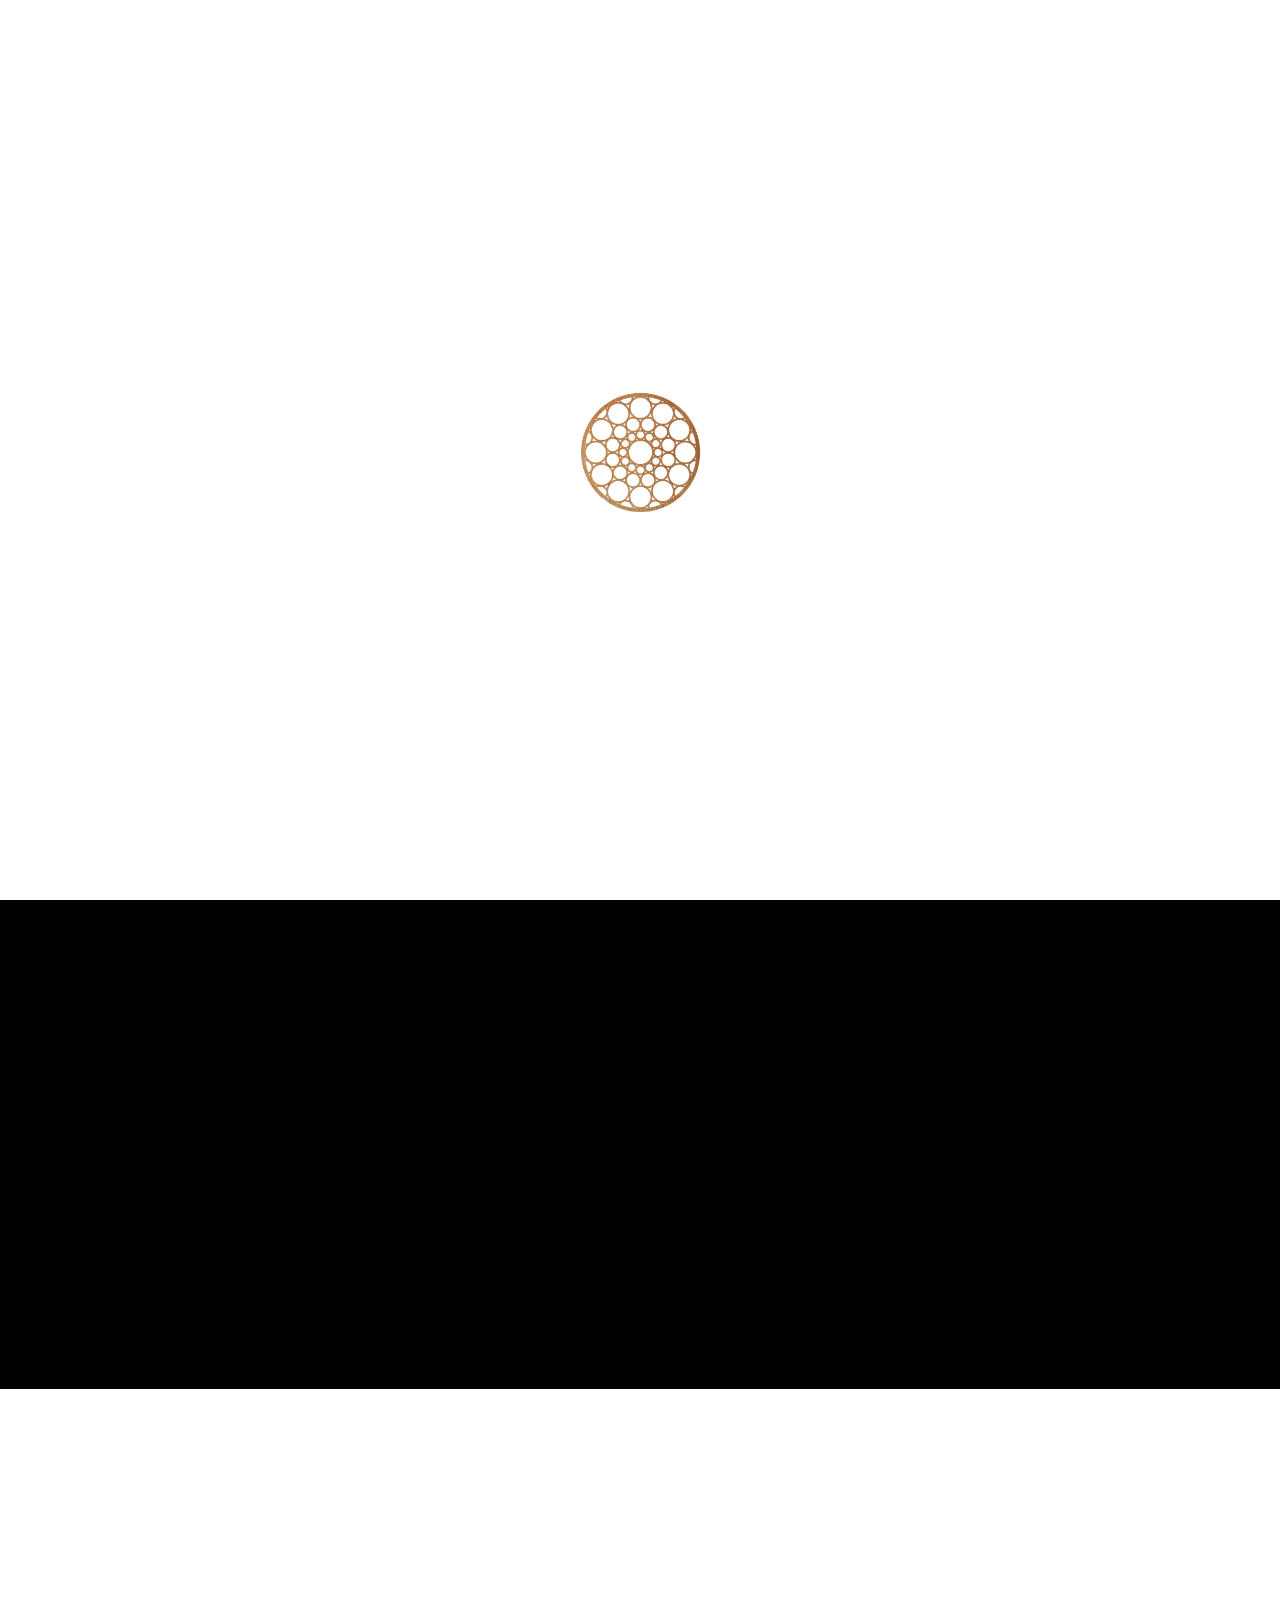
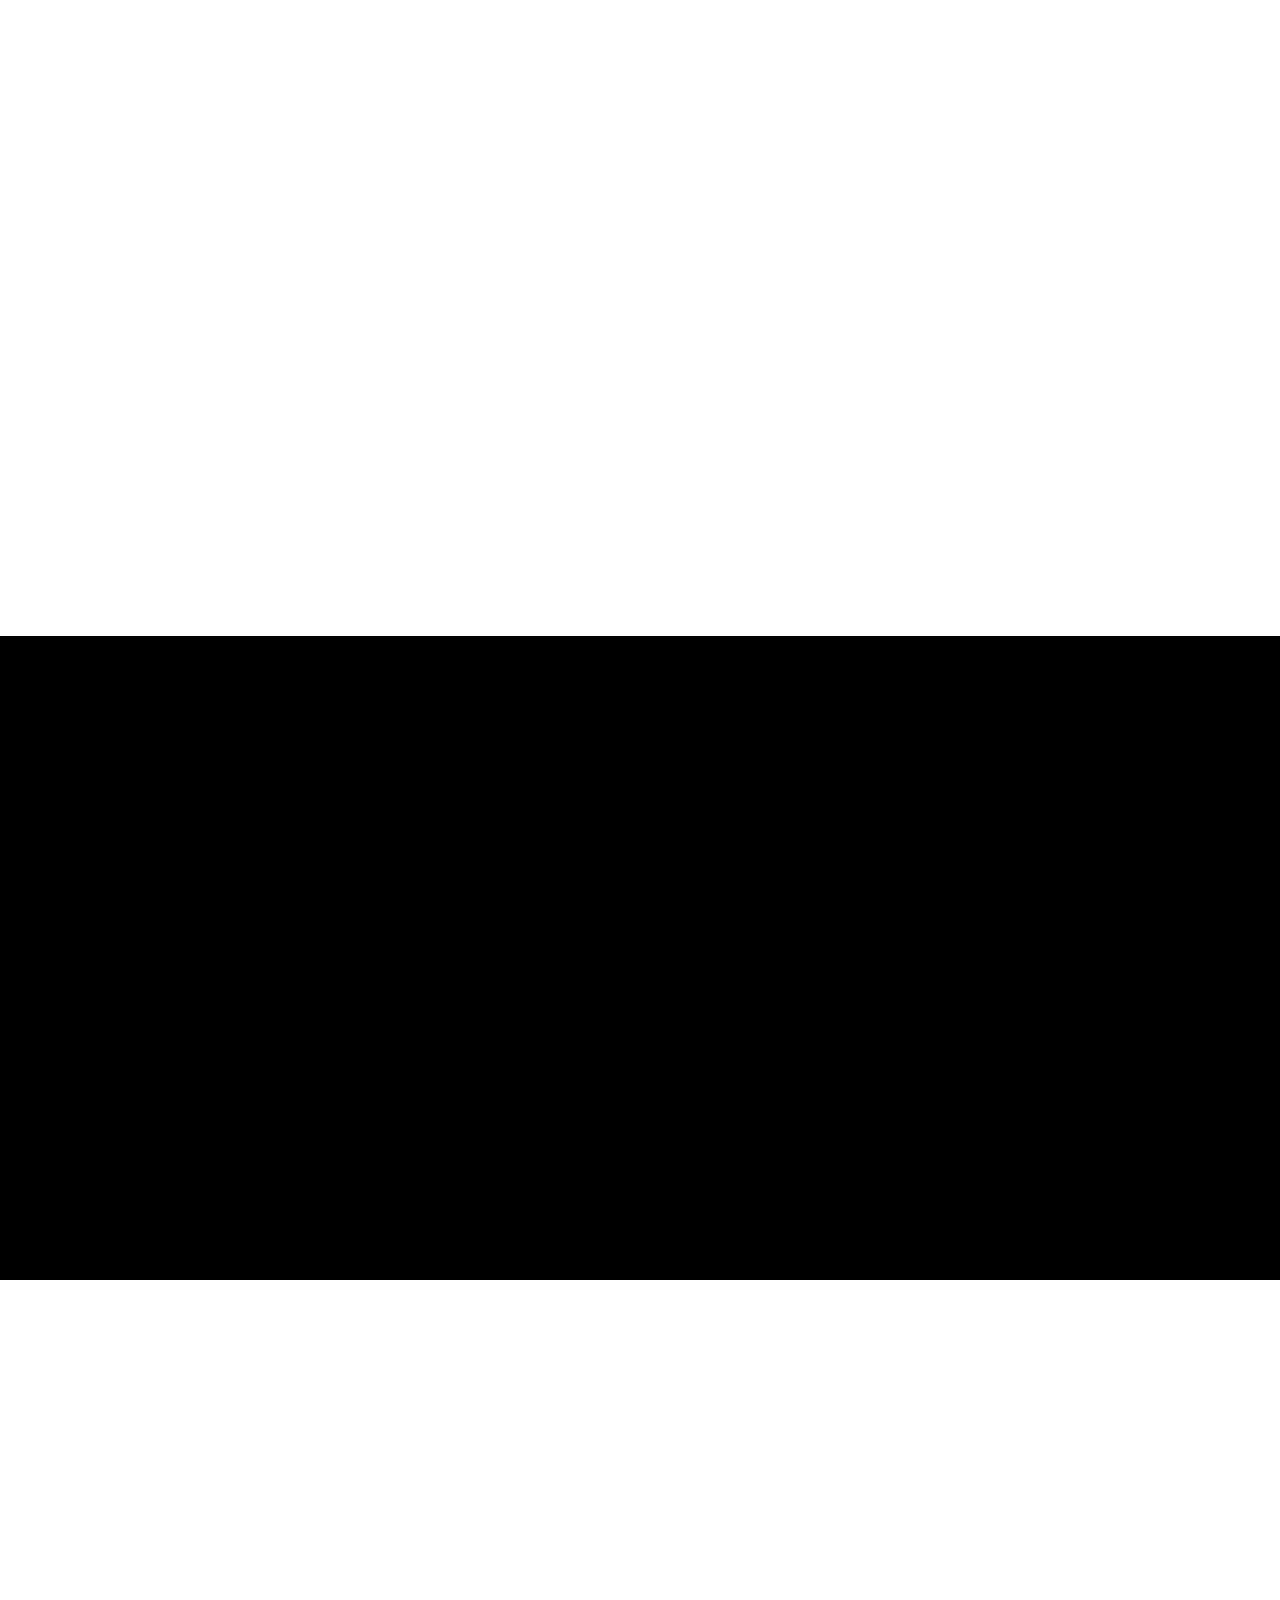
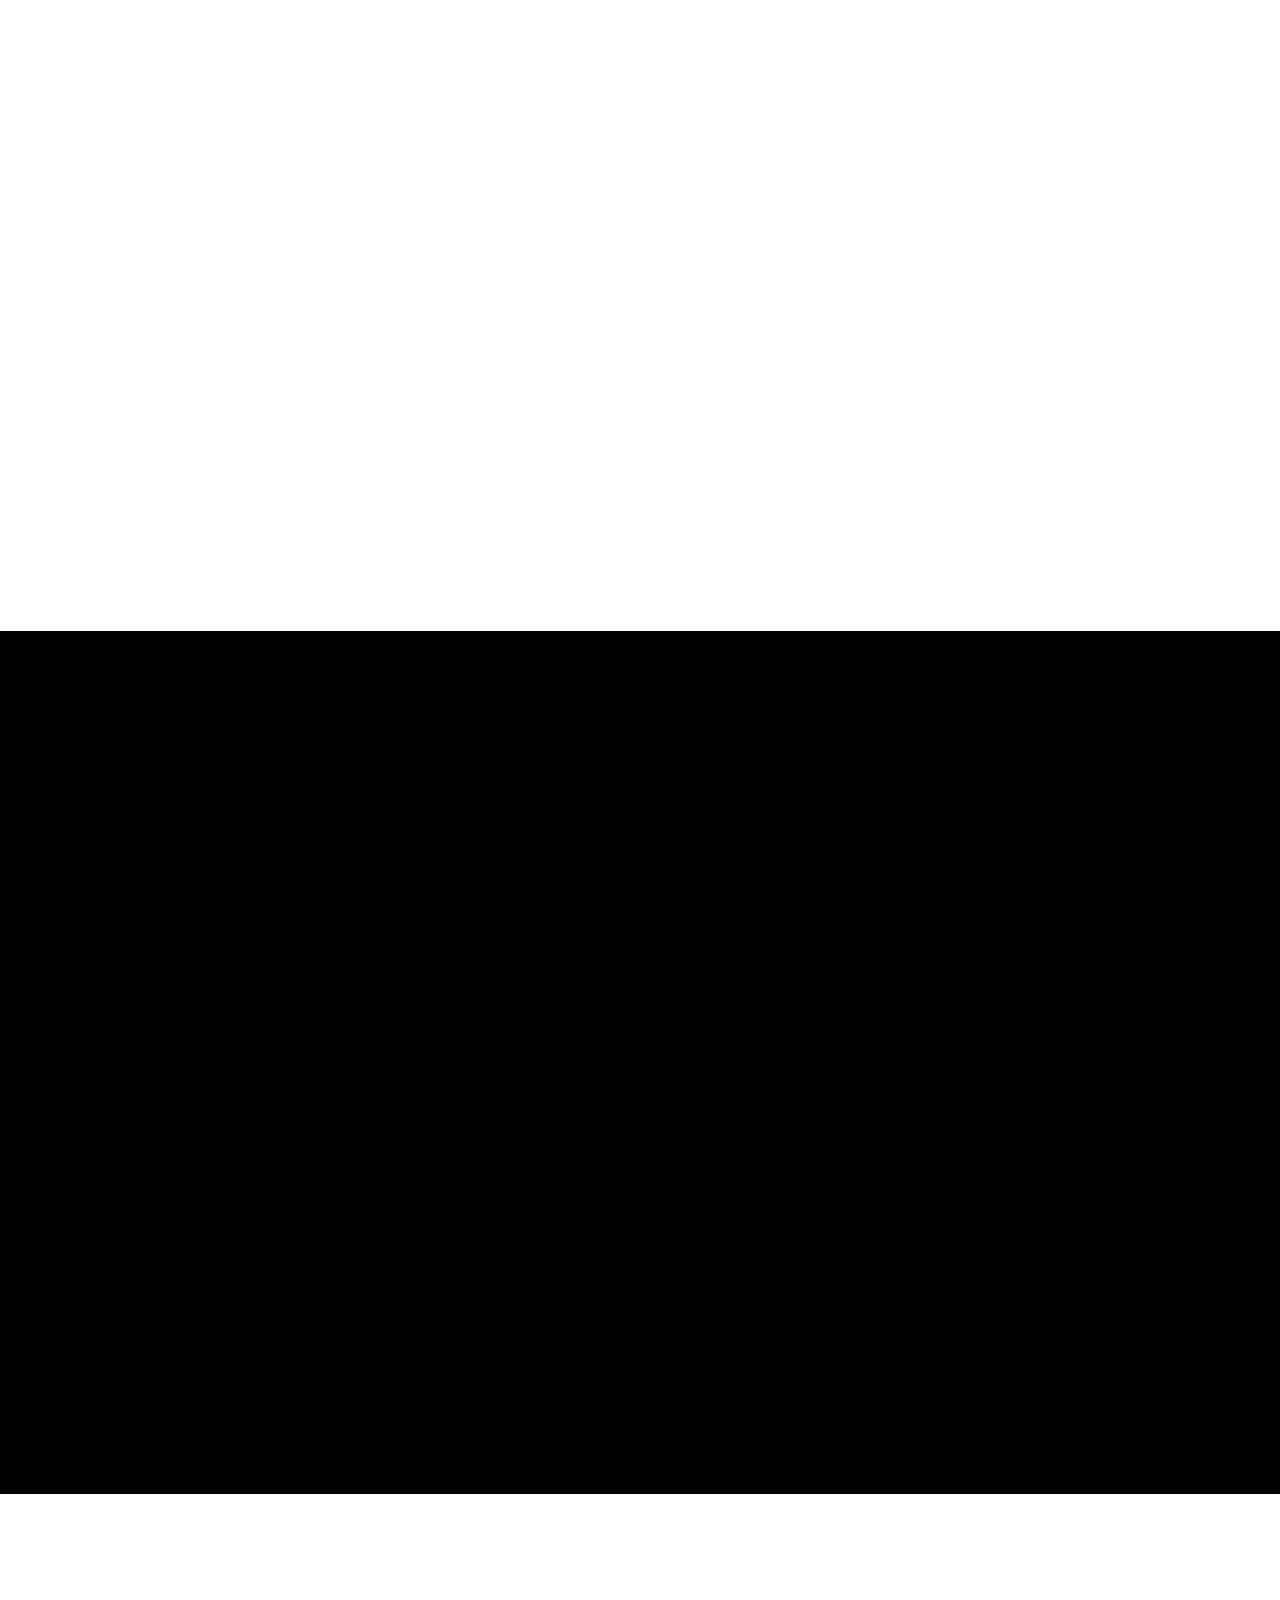
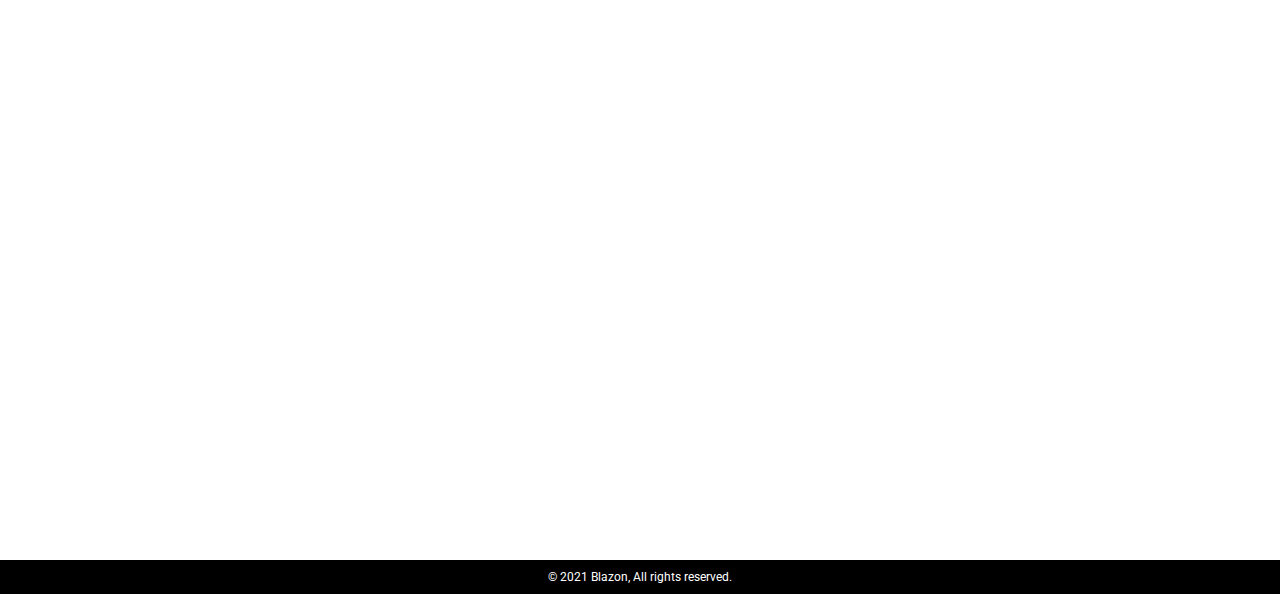
==== index.html @ 81f7c089 "small adjustmentss" ====
<!DOCTYPE html>
<html lang="en">
  <head>
    <meta charset="UTF-8" />
    <meta http-equiv="X-UA-Compatible" content="IE=edge" />
    <meta name="viewport" content="width=device-width, initial-scale=1.0" />
    <title>Blazon Solutions</title>

    <link rel="icon" href="blazon/assets/images/preloader.png" type="image/gif" >
    <link rel="stylesheet" href="blazon/assets/aos/aos.css">
    <link rel="stylesheet" href="blazon/assets/glightbox/glightbox.min.css">
    <link rel="stylesheet" href="blazon/style.css" />
  </head>
  <body>

    <div class="preloader vanish">
      <img src="blazon/assets/images/logo.png" alt="" />
    </div>
    <div class="fullpage-preloader">
      <img src="blazon/assets/images/preloader.png" alt="">
    </div>
    <div class="pop-up-wrapper">
      <div class="pop-up">
        <p>
          <a href="abhikriti/index.html">Navigate to Abikrithi</a>
        </p>
        <Span>continue to blazon >>></Span>
      </div>
    </div>

    <nav>
      <div class="logo-name">
        <img src="blazon/assets/images/blazon_logo.png" alt="" />
      </div>
      <ul>
        <li><a href="#intro">Home</a></li>
        <li><a href="#about">About us</a></li>
        <li><a href="#services">What we offer</a></li>
        <li><a href="#team">Team</a></li>
        <li><a href="#motivation">What drives us</a></li>
        <li><a href="#works">Works</a></li>
        <li><a href="#contact">Contact</a></li>
      </ul>
      <div class="menu-btn">
        <div class="menu-btn__burger"></div>
      </div>
    </nav>
    <div class="nav-mobile">
      <ul>
        <li><a href="#intro">Home</a></li>
        <li><a href="#about">About us</a></li>
        <li><a href="#services">What we offer</a></li>
        <li><a href="#team">Team</a></li>
        <li><a href="#motivation">What drives us</a></li>
        <li><a href="#works">Works</a></li>
        <li><a href="#contact">Contact</a></li>
      </ul>
    </div>

    <section id="intro">
      <div class="info" >
        <div class="tag-line" data-aos="fade-right" data-aos-delay="1000" data-aos-duration="1000" data-aos-easing="ease-in">
          <p>
            Making <br />
            Ideas <br />
            Work!
          </p>
        </div>
        <span class="line" data-aos="fade-left" data-aos-delay="1000" data-aos-duration="1000" data-aos-easing="ease-in"></span>
        <p class="tag-info" data-aos="fade-up" data-aos-delay="2000" data-aos-offset="-500">
          <b style="font-weight: bolder;font-size: 16px;">14+</b> years of experience.
        </p>
      </div>
      <div class="img-info">
        <div class="bg-gradient"></div>
      </div>
      <p class="tag-info-mobile" data-aos="fade-up" data-aos-offset="-10" data-aos-delay="2000">
        <b style="font-weight: bolder;font-size: 12px;">14+</b> years of experience.
      </p>
    </section>
    <section id="about">
      <div class="col">
        <div class="about-info-wrapper" data-aos="fade-up"  data-aos-duration="500" data-aos-easing="ease-out">
          <h1>About Us</h1>
          <p class="about-info">
            We at Blazon are a full service through the line agency offering
            customers a comprehensive integrated services in the following
            areas: pre media and print, graphic and retail design, brand
            identity creation to advertising, brand marketing , retail and
            packaging.<br /><br />

            From humble yet enthusiastic beginnings over a decade ago with a
            simple portfolio of event related work our team has matured into a
            much deeper and richer set of expertise and experiences. Our many
            years experience in the design and print industry, coupled with a
            real desire to do the very best for our customers, has enabled us to
            build an enviable reputation for quality, service and reliability.
          </p>
        </div>
        <div class="numbers-wrapper">
          <div class="col1" data-aos="fade-up"  data-aos-duration="500" data-aos-easing="ease-out">
            <div class="number"><p>373<a class="plus">+</a></p><span>Product launches</span></div>
            <span class="line"></span>
            <div class="number2">
              <div class="number"><p>20<a class="plus">+</a></p><span>Team Strength</span></div>
              <div class="number"><p>12<a class="plus">+</a></p><span>Clients</span></div>
            </div>
          </div>
          <div class="col2" data-aos="fade-up" data-aos-duration="500" data-aos-easing="ease-out">
            <div class="number"><p>100<span class="percent">%</span></p><span>Satisfaction</span></div>
          </div>
        </div>
      </div>
    </section>
    <section id="services">
      <div class="services-info" data-aos="fade-up" data-aos-duration="500">
        <h1>What we offer</h1>
        <p>
          At our disposal is the very latest digital design and print production
          technology and our small but flexible team are experienced in
          producing creative and original solutions to high standards amidst tight
          deadlines. As team players we work in close partnership with our
          customers and their suppliers,and we are happy to provide printed
          solutions as part of wider supply chain networks if required.
        </p>
      </div>
      <div class="services-wrapper">
        <div class="services"  data-aos="fade-up" data-aos-duration="500">
          <img src="blazon/assets/images/services/Services -print.jpg" alt="">
          <h2>PRINT</h2>
          <p>
            With our Mimaki eco solvent printers, we print on vinyl, banner
            cloth, canvas, silver/gold metallic, wall paper, translit, etc.
          </p>
        </div>
        <div class="services" data-aos="fade-up" data-aos-duration="500">
          <img src="blazon/assets/images/services/Services - fabrication.jpg" alt="">
          <h2>FABRICATION</h2>
          <p>
            Our fabrication skills facilitates works around metal, wood,
            sunboard, acrylic, composite panels amongst others. Our painting
            facility brings about the finer aspects of finishing to the store.
          </p>
        </div>
        <div class="services" data-aos="fade-up" data-aos-duration="500">
          <img src="blazon/assets/images/services/Services - laser engraving .jpg" alt="">
          <h2>LASER ENGRAVING</h2>
          <p>
            Using our inhouse machinery, we create various ‘forms’ on acrylic,
            wood, metal etc. as well as custom engraving
          </p>
        </div>
        <div class="services" data-aos="fade-up" data-aos-duration="500">
          <img src="blazon/assets/images/services/Services - execution.jpg" alt="">
          <h2>EXECUTION</h2>
          <p>
            As our tagline suggests, “we make ideas work” in your store; from an
            execution standpoint, encapsulating all works related to print,
            fabrication, laser works, etc.
          </p>
        </div>
      </div>
    </section>
    <section id="team">
      <div class="team-info"  data-aos="fade-up" data-aos-duration="500">
        <h1>Team</h1>
        <p>
          We have something in common with Google, we started out in our aunt’s garage.
          <br /><br />
          Our team has the expertise in all aspects of branding execution –
          client brief understanding, graphics design, protyping, material
          sourcing, logistics planning, and takes it to final execution and
          completion.
        </p>
        <div class="main-team">
          <div class="main-team-card">
            <img class="main-img" src="blazon/assets/images/anupama.jpeg" alt="">
            <p>Anupama Hariprakash</p>
            <span>Creative Head</span>
            <a href=""><img class="logo" src="blazon/assets/feather/linkedin.svg" alt=""></a>
          </div>
          <div class="main-team-card">
            <img class="main-img" src="blazon/assets/images/hari.jpg" alt="">
            <p>R. Hariprakash</p> 
            <span>Managing Director</span>
            <a href=""><img class="logo" src="blazon/assets/feather/linkedin.svg" alt=""></a>
          </div>
        </div>
      </div>
      <div class="team-img"  data-aos="fade-up" data-aos-duration="500">
        <img src="blazon/assets/images/team.jpg" alt="" />
      </div>
    </section>

    <section id="motivation">
      <div class="motivation-wrapper"  data-aos="fade-up" data-aos-duration="500">
        <h1>What drives us</h1>
        <p>
          Blazon market leadership is driven by its focus to achieve real
          integration with clients needs across services, processes, local and
          global markets, with an eye on the future. <br /><br />
          Blazon the design and production house starts with an understanding of
          retail clients’ everyday needs. In order to make products saleable and
          right for the retail identity, our co-workers in product design and
          product development focus on price and quality, design and function,
          environment and health. We at Blazon scrutinize every product idea with
          regard to the best use of raw materials and manufacturing
          opportunities. This is why elements of the design are often decided on
          the workshop floor, where designers and manufacturers work together.
          <br /><br />
          This has been achieved because at blazon we place customer needs at
          the centre of our thinking. Everything we do is focused on making sure
          projects run smoothly and customer expectations are exceeded. Our
          flexible and responsive approach ensures that fnished jobs are
          correct, within budget, and delivered on time.
        </p>
      </div>
      <div class="clients-images">
        <img src="blazon/assets/images/clients/blackberrys-1.jpg"  data-aos="fade-up" data-aos-duration="500" alt="" />
        <img src="blazon/assets/images/clients/cat.jpg"  data-aos="fade-up" data-aos-duration="500" alt="" />
        <img src="blazon/assets/images/clients/ck.jpg" data-aos="fade-up" data-aos-duration="500" alt="" />
        <img src="blazon/assets/images/clients/daan_utsav.jpg" data-aos="fade-up" data-aos-duration="500" alt="" />
        <img src="blazon/assets/images/clients/domons-1.jpg" data-aos="fade-up" data-aos-duration="500" alt="" />
        <img src="blazon/assets/images/clients/reebok.png" data-aos="fade-up" data-aos-duration="500" alt="">
        <img src="blazon/assets/images/clients/fastrack-1.jpg" data-aos="fade-up" data-aos-duration="500" alt="" />
        <img src="blazon/assets/images/clients/hackett.jpg" data-aos="fade-up" data-aos-duration="500" alt="" />
        <img src="blazon/assets/images/clients/merrell.jpg" data-aos="fade-up" data-aos-duration="500" alt="" />
        <img src="blazon/assets/images/clients/adidas.png" data-aos="fade-up" data-aos-duration="500" alt="">
        <img src="blazon/assets/images/clients/Asics_Logo.png" data-aos="fade-up" data-aos-duration="500" alt="">
        <img
          src="blazon/assets/images/clients/Nike_Swoosh_Logo_Orange_original-1.jpg" data-aos="fade-up" data-aos-duration="500"
          alt=""
        />
        <img src="blazon/assets/images/clients/tanishq.jpg" data-aos="fade-up" data-aos-duration="500" alt="" />
        <img
          src="blazon/assets/images/clients/the-collective-332px.png" data-aos="fade-up" data-aos-duration="500"
          alt=""
        />
        <img src="blazon/assets/images/clients/ucb.jpg" data-aos="fade-up" data-aos-duration="500" alt="" />
      </div>
    </section>

    <section id="works" >
      <div class="works-info"  data-aos="fade-up" data-aos-duration="500">
        <h1>Our works</h1>
      </div>
      <div id="gallery" class="gallery-container"  data-aos="fade-up" data-aos-duration="500">
        <div class="grid-sizer"></div>
        <div class="wrapper works">
          <a class="glightbox" href="blazon/assets/images/works/Works - 1.jpg">
            <img src="blazon/assets/images/works/Works - 1.jpg">
          </a>
        </div>
        <div class="wrapper works">
          <a class="glightbox" href="blazon/assets/images/works/Works - 2.jpg">
            <img src="blazon/assets/images/works/Works - 2.jpg">
          </a>
        </div>
        <div class="wrapper works">
          <a class="glightbox" href="blazon/assets/images/works/Works - 3.jpg">
            <img src="blazon/assets/images/works/Works - 3.jpg">
          </a>
        </div>
        <div class="wrapper works">
          <a class="glightbox" href="blazon/assets/images/works/Works - 4.jpg">
            <img src="blazon/assets/images/works/Works - 4.jpg">
          </a>
        </div>
        <div class="wrapper works">
          <a class="glightbox" href="blazon/assets/images/works/Works - 5.jpg">
            <img src="blazon/assets/images/works/Works - 5.jpg">
          </a>
        </div>
        <div class="wrapper works">
          <a class="glightbox" href="blazon/assets/images/works/Works - 6.jpg">
            <img src="blazon/assets/images/works/Works - 6.jpg">
          </a>
        </div>
        <div class="wrapper works">
          <a class="glightbox" href="blazon/assets/images/works/Works - 7.jpg">
            <img src="blazon/assets/images/works/Works - 7.jpg">
          </a>
        </div>
        <div class="wrapper works">
          <a class="glightbox" href="blazon/assets/images/works/Works - 8.jpg">
            <img src="blazon/assets/images/works/Works - 8.jpg">
          </a>
        </div>
        <div class="wrapper works">
          <a class="glightbox" href="blazon/assets/images/works/Works - 9.jpg">
            <img src="blazon/assets/images/works/Works - 9.jpg">
          </a>
        </div>
        <div class="wrapper works">
          <a class="glightbox" href="blazon/assets/images/works/Works - 10.jpg">
            <img src="blazon/assets/images/works/Works - 10.jpg">
          </a>
        </div>
      </div>
    </section>
    <section id="contact">
      <h1 data-aos="fade-up" data-aos-duration="500">Contact us</h1>
      <div class="contact-wrapper" >
        <div class="map" data-aos="fade-up" data-aos-duration="500">
          <iframe
            src="https://www.google.com/maps/embed?pb=!1m18!1m12!1m3!1d497699.9974055234!2d77.35073573584123!3d12.953847716514533!2m3!1f0!2f0!3f0!3m2!1i1024!2i768!4f13.1!3m3!1m2!1s0x3bae1670c9b44e6d%3A0xf8dfc3e8517e4fe0!2sBengaluru%2C%20Karnataka!5e0!3m2!1sen!2sin!4v1623843750555!5m2!1sen!2sin"
            width="600"
            height="350"
            style="border: 0"
            allowfullscreen=""
            loading="lazy"
          ></iframe>
        </div>
        <div class="contact-info"  data-aos="fade-up" data-aos-duration="500">
          <a href="mailto:hari@blazon.solutions">
          <div class="email">
            <img src="blazon/assets/feather/mail.svg" alt="" />
            <p><span>Email</span>hari@blazon.solutions</p>
          </div></a>
          <a href="tel:+91 96633 22597">
            <div class="phone" data-aos="fade-up" data-aos-duration="500">
              <img src="blazon/assets/feather/phone.svg" alt="" />
              <p><span>Phone</span>+91 96633 22597</p>
            </div>
          </a>
        </div>
      </div>
    </section>
    <footer>
      <p>
      © 2021 Blazon, All rights reserved.
    </p>
    </footer>

    <script src="blazon/assets/aos/aos.js"></script>
    <script src="blazon/assets/isotope-layout/imagesloaded.pkgd.min.js"></script>
    <script src="blazon/assets/isotope-layout/isotope.pkgd.min.js"></script>
    <script src="blazon/assets/glightbox/glightbox.min.js"></script>
    <script src="blazon/script.js"></script>
  </body>
</html>
---- blazon/style.css ----
@import url("https://fonts.googleapis.com/css2?family=Big+Shoulders+Display:wght@300;400;500;600&display=swap");
@import url("https://fonts.googleapis.com/css2?family=Roboto:wght@100;300;400&display=swap");
:root {
  --animation: none;
  --gradient:linear-gradient(250deg, #FAB579,#ED262C);
}

* {
  margin: 0;
  padding: 0;
  font-family: "Roboto", sans-serif;
  -webkit-box-sizing: border-box;
          box-sizing: border-box;
}

h1 {
  font-family: 'Big Shoulders Display', cursive;
}

.pop-up-wrapper {
  z-index: 1000;
  position: fixed;
  inset: 0;
  display: none;
  height: 100vh;
  width: 100%;
  -webkit-box-pack: center;
      -ms-flex-pack: center;
          justify-content: center;
  -webkit-box-align: center;
      -ms-flex-align: center;
          align-items: center;
  background: rgba(0, 0, 0, 0.9);
}

.pop-up-wrapper .pop-up {
  border-radius: 20px;
  display: -webkit-box;
  display: -ms-flexbox;
  display: flex;
  -webkit-box-orient: vertical;
  -webkit-box-direction: normal;
      -ms-flex-direction: column;
          flex-direction: column;
  -webkit-box-pack: center;
      -ms-flex-pack: center;
          justify-content: center;
  -webkit-box-align: center;
      -ms-flex-align: center;
          align-items: center;
  height: 60vh;
  width: clamp(10%, 600px, 80%);
  background-image: url("assets/images/nav.jpg");
  background-size: cover;
  background-position: center center;
  background-repeat: no-repeat;
  text-align: center;
  font-weight: 600;
  color: #C19679;
  -webkit-animation: popup 1s forwards;
          animation: popup 1s forwards;
}

.pop-up-wrapper .pop-up p {
  margin-top: 50px;
  font-size: clamp(14px, 3vmax, 28px);
  border: #C19679 3px solid;
  padding: 10px;
  border-radius: 20px;
  cursor: pointer;
}

.pop-up-wrapper .pop-up p a {
  color: #C19679;
  text-decoration: none;
}

.pop-up-wrapper .pop-up p:hover {
  background-color: #C19679;
}

.pop-up-wrapper .pop-up p:hover a {
  color: white;
}

.pop-up-wrapper .pop-up span {
  font-size: clamp(11px, 1.5vmax, 14px);
  margin-top: 10px;
  text-decoration: underline;
  cursor: pointer;
}

.preloader {
  z-index: 1000;
  position: fixed;
  top: 10vh;
  display: none;
  background-color: black;
  opacity: 0.9;
  height: 90vh;
  width: 100%;
  -webkit-box-pack: center;
      -ms-flex-pack: center;
          justify-content: center;
}

.preloader img {
  width: 10vh;
  -webkit-animation-duration: 1s;
          animation-duration: 1s;
  -webkit-animation-name: changewidth;
          animation-name: changewidth;
  -webkit-animation-iteration-count: infinite;
          animation-iteration-count: infinite;
  -webkit-animation-direction: alternate;
          animation-direction: alternate;
  height: auto;
  -o-object-fit: contain;
     object-fit: contain;
}

.fullpage-preloader {
  z-index: 10000;
  position: fixed;
  top: 0;
  display: -webkit-box;
  display: -ms-flexbox;
  display: flex;
  background-color: white;
  opacity: 1;
  height: 100vh;
  width: 100%;
  -webkit-box-pack: center;
      -ms-flex-pack: center;
          justify-content: center;
}

.fullpage-preloader img {
  width: 15vh;
  -webkit-animation-duration: 4s;
          animation-duration: 4s;
  -webkit-animation-name: rotate;
          animation-name: rotate;
  -webkit-animation-iteration-count: infinite;
          animation-iteration-count: infinite;
  -webkit-animation-timing-function: linear;
          animation-timing-function: linear;
  height: auto;
  -o-object-fit: contain;
     object-fit: contain;
}

.vanish {
  -webkit-animation: vanish 1s forwards;
          animation: vanish 1s forwards;
}

nav {
  z-index: 100;
  -webkit-transform-style: preserve-3d;
          transform-style: preserve-3d;
  position: fixed;
  top: 0;
  width: 100%;
  display: -webkit-box;
  display: -ms-flexbox;
  display: flex;
  -webkit-box-align: center;
      -ms-flex-align: center;
          align-items: center;
  -webkit-box-pack: justify;
      -ms-flex-pack: justify;
          justify-content: space-between;
  height: 10vh;
  padding: 10px 30px;
  background-color: white;
  /* Hamburger ANIMATION */
}

nav .logo-name {
  display: -webkit-box;
  display: -ms-flexbox;
  display: flex;
}

nav .logo-name img {
  height: 35px;
  width: auto;
}

nav .logo-name p {
  font-size: 22px;
  font-weight: 500;
}

nav ul {
  display: -webkit-box;
  display: -ms-flexbox;
  display: flex;
  -webkit-box-pack: center;
      -ms-flex-pack: center;
          justify-content: center;
  list-style: none;
  font-size: 14px;
  font-weight: 500;
}

nav ul li {
  margin-right: 30px;
}

nav ul li a {
  color: black;
  text-decoration: none;
}

nav .menu-btn {
  -webkit-transform: scale(0.7);
          transform: scale(0.7);
  opacity: 1;
  position: relative;
  display: none;
  -webkit-box-pack: center;
      -ms-flex-pack: center;
          justify-content: center;
  -webkit-box-align: center;
      -ms-flex-align: center;
          align-items: center;
  cursor: pointer;
}

nav .menu-btn__burger {
  width: 30px;
  height: 2px;
  background: black;
  border-radius: 5px;
  -webkit-transition: all 0.5s ease-in-out;
  transition: all 0.5s ease-in-out;
}

nav .menu-btn__burger::before,
nav .menu-btn__burger::after {
  content: "";
  position: absolute;
  width: 30px;
  height: 2px;
  background: black;
  border-radius: 5px;
  -webkit-transition: all 0.5s ease-in-out;
  transition: all 0.5s ease-in-out;
}

nav .menu-btn__burger::before {
  -webkit-transform: translateY(-6px);
          transform: translateY(-6px);
}

nav .menu-btn__burger::after {
  -webkit-transform: translateY(6px);
          transform: translateY(6px);
}

nav .menu-btn.open .menu-btn__burger {
  background: transparent;
}

nav .menu-btn.open .menu-btn__burger::before {
  -webkit-transform: rotate(45deg);
          transform: rotate(45deg);
}

nav .menu-btn.open .menu-btn__burger::after {
  -webkit-transform: rotate(-45deg);
          transform: rotate(-45deg);
}

.nav-mobile {
  position: fixed;
  inset: 0;
  height: 100vh;
  width: 100%;
  display: -webkit-box;
  display: -ms-flexbox;
  display: flex;
  -webkit-box-pack: center;
      -ms-flex-pack: center;
          justify-content: center;
  background: var(--gradient);
  background-size: 1000% 1000%;
  -webkit-animation: bg-color 5s linear infinite;
          animation: bg-color 5s linear infinite;
  z-index: 10;
  -webkit-clip-path: circle(1px at calc(100% - 45px) 5%);
          clip-path: circle(1px at calc(100% - 45px) 5%);
  -webkit-transition: -webkit-clip-path 0.5s ease-out;
  transition: -webkit-clip-path 0.5s ease-out;
  transition: clip-path 0.5s ease-out;
  transition: clip-path 0.5s ease-out, -webkit-clip-path 0.5s ease-out;
}

.nav-mobile ul {
  text-align: center;
  margin: 10vh 0 5vh;
  display: -webkit-box;
  display: -ms-flexbox;
  display: flex;
  -webkit-box-orient: vertical;
  -webkit-box-direction: normal;
      -ms-flex-direction: column;
          flex-direction: column;
  -ms-flex-pack: distribute;
      justify-content: space-around;
}

.nav-mobile ul li {
  list-style: none;
}

.nav-mobile ul li a {
  font-weight: bold;
  text-decoration: none;
  color: white;
}

.open {
  -webkit-clip-path: circle(200% at calc(100% - 45px) 5%);
          clip-path: circle(200% at calc(100% - 45px) 5%);
}

section {
  display: -webkit-box;
  display: -ms-flexbox;
  display: flex;
  min-height: 50vh;
  -ms-flex-pack: distribute;
      justify-content: space-around;
}

#intro {
  margin: 12vh 0 50px;
  height: 80vh;
}

#intro .info {
  margin: 0 40px;
  display: -webkit-box;
  display: -ms-flexbox;
  display: flex;
  -webkit-box-orient: vertical;
  -webkit-box-direction: normal;
      -ms-flex-direction: column;
          flex-direction: column;
  -webkit-box-pack: center;
      -ms-flex-pack: center;
          justify-content: center;
}

#intro .info .tag-line p {
  font-size: 80px;
  letter-spacing: 10px;
  font-weight: 300;
}

#intro .info .line {
  margin-top: 30px;
  display: block;
  height: 3px;
  background: var(--gradient);
  background-size: 300% 300%;
  -webkit-animation: gradient-line 3s linear infinite;
          animation: gradient-line 3s linear infinite;
}

#intro .info .tag-info {
  margin: 50px 0 0 5px;
  font-size: 16px;
  font-weight: 300;
  line-height: 14px;
  letter-spacing: 3px;
}

#intro .info span {
  display: block;
  font-size: 14px;
}

#intro .img-info {
  position: relative;
  width: 100%;
  height: auto;
  z-index: -10;
}

#intro .img-info::after {
  content: "";
  position: absolute;
  top: 0;
  left: 0;
  right: 0;
  bottom: 0;
  background-color: white;
  height: 110%;
  width: 110%;
  -webkit-animation: var(--animation);
          animation: var(--animation);
}

#intro .img-info .bg-gradient {
  width: 100%;
  height: 100%;
  z-index: -10;
  position: absolute;
  background: url("assets/images/office-space.jpg") no-repeat center center;
  background-size: cover;
}

#intro .tag-info-mobile {
  display: none;
}

#about {
  padding: 50px;
  background-color: black;
  color: white;
  letter-spacing: 2px;
  text-align: center;
}

#about .about-info-wrapper h1 {
  font-size: 50px;
}

#about .about-info-wrapper .about-info {
  margin-top: 10px;
  font-size: 13px;
  font-weight: 300;
}

#about .col {
  display: -webkit-box;
  display: -ms-flexbox;
  display: flex;
  -webkit-box-orient: vertical;
  -webkit-box-direction: normal;
      -ms-flex-direction: column;
          flex-direction: column;
  -ms-flex-pack: distribute;
      justify-content: space-around;
}

#about .col .numbers-wrapper {
  display: -webkit-box;
  display: -ms-flexbox;
  display: flex;
  margin-top: 10px;
}

#about .col .numbers-wrapper .col1 {
  width: 50%;
}

#about .col .numbers-wrapper .col1 .number {
  display: -webkit-box;
  display: -ms-flexbox;
  display: flex;
  -webkit-box-orient: vertical;
  -webkit-box-direction: normal;
      -ms-flex-direction: column;
          flex-direction: column;
  font-size: 50px;
  margin-top: 30px;
}

#about .col .numbers-wrapper .col1 .number p {
  display: -webkit-box;
  display: -ms-flexbox;
  display: flex;
  -webkit-box-align: center;
      -ms-flex-align: center;
          align-items: center;
  -webkit-box-pack: center;
      -ms-flex-pack: center;
          justify-content: center;
}

#about .col .numbers-wrapper .col1 .number p .plus {
  font-size: 30px;
}

#about .col .numbers-wrapper .col1 .number span {
  font-size: 14px;
  opacity: 0.6;
}

#about .col .numbers-wrapper .col1 .line {
  margin-top: 30px;
  display: block;
  height: 3px;
  background: var(--gradient);
  background-size: 300% 300%;
  -webkit-animation: gradient-line 3s linear infinite;
          animation: gradient-line 3s linear infinite;
}

#about .col .numbers-wrapper .col1 .number2 {
  width: 100%;
  display: -webkit-box;
  display: -ms-flexbox;
  display: flex;
  -webkit-box-orient: horizontal;
  -webkit-box-direction: normal;
      -ms-flex-direction: row;
          flex-direction: row;
  -webkit-box-pack: justify;
      -ms-flex-pack: justify;
          justify-content: space-between;
}

#about .col .numbers-wrapper .col1 .number2 .number:nth-child(2) {
  margin-right: 50px;
}

#about .col .numbers-wrapper .col2 {
  width: 50%;
  display: -webkit-box;
  display: -ms-flexbox;
  display: flex;
  -webkit-box-pack: center;
      -ms-flex-pack: center;
          justify-content: center;
  -webkit-box-align: center;
      -ms-flex-align: center;
          align-items: center;
}

#about .col .numbers-wrapper .col2 .number {
  display: -webkit-box;
  display: -ms-flexbox;
  display: flex;
  -webkit-box-orient: vertical;
  -webkit-box-direction: normal;
      -ms-flex-direction: column;
          flex-direction: column;
  -webkit-box-pack: center;
      -ms-flex-pack: center;
          justify-content: center;
  font-size: 90px;
}

#about .col .numbers-wrapper .col2 .number .percent {
  color: white;
  opacity: 1;
  font-size: 40px;
}

#about .col .numbers-wrapper .col2 .number span {
  font-size: 24px;
}

#services {
  -webkit-box-orient: vertical;
  -webkit-box-direction: normal;
      -ms-flex-direction: column;
          flex-direction: column;
  -ms-flex-pack: distribute;
      justify-content: space-around;
  padding: 50px;
}

#services .services-info h1 {
  font-size: 50px;
}

#services .services-info p {
  color: #292929;
  margin-top: 20px;
}

#services .services-wrapper {
  text-align: center;
  margin-top: 50px;
  display: -webkit-box;
  display: -ms-flexbox;
  display: flex;
  -webkit-box-pack: justify;
      -ms-flex-pack: justify;
          justify-content: space-between;
}

#services .services-wrapper .services {
  color: white;
  width: 23%;
  display: -webkit-box;
  display: -ms-flexbox;
  display: flex;
  -webkit-box-orient: vertical;
  -webkit-box-direction: normal;
      -ms-flex-direction: column;
          flex-direction: column;
  background: var(--gradient);
  background-size: 400% 400%;
  -webkit-animation: gradient-line 5s linear infinite;
          animation: gradient-line 5s linear infinite;
}

#services .services-wrapper .services img {
  -ms-flex-item-align: center;
      -ms-grid-row-align: center;
      align-self: center;
  width: 100%;
  height: 50%;
  -o-object-fit: cover;
     object-fit: cover;
  -o-object-position: top center;
     object-position: top center;
}

#services .services-wrapper .services h2 {
  margin-top: 30px;
}

#services .services-wrapper .services p {
  text-align: left;
  margin: 30px 0 30px;
  padding: 0 20px;
}

#team {
  background-color: black;
  color: white;
  padding: 100px 50px;
  -webkit-box-pack: justify;
      -ms-flex-pack: justify;
          justify-content: space-between;
  -webkit-box-align: center;
      -ms-flex-align: center;
          align-items: center;
}

#team h1 {
  text-align: center;
  font-size: 50px;
}

#team .team-info {
  width: 50%;
}

#team .team-info p {
  font-weight: 300;
  color: lightgray;
  margin-top: 20px;
}

#team .team-info .main-team {
  margin-top: 50px;
  display: -webkit-box;
  display: -ms-flexbox;
  display: flex;
  -ms-flex-pack: distribute;
      justify-content: space-around;
}

#team .team-info .main-team .main-team-card {
  width: 50%;
  display: -webkit-box;
  display: -ms-flexbox;
  display: flex;
  -webkit-box-orient: vertical;
  -webkit-box-direction: normal;
      -ms-flex-direction: column;
          flex-direction: column;
  -webkit-box-align: center;
      -ms-flex-align: center;
          align-items: center;
}

#team .team-info .main-team .main-team-card p {
  font-weight: 600;
  margin-top: 20px;
}

#team .team-info .main-team .main-team-card span {
  margin-top: 10px;
  font-size: 14px;
  opacity: 0.7;
}

#team .team-info .main-team .main-team-card .main-img {
  border-radius: 50%;
  width: 120px;
  height: 120px;
  -o-object-fit: cover;
     object-fit: cover;
}

#team .team-info .main-team .main-team-card .logo {
  margin-top: 10px;
  width: 20px;
  height: auto;
  opacity: 0.7;
}

#team .team-img {
  width: 50%;
  margin-left: 50px;
  display: -webkit-box;
  display: -ms-flexbox;
  display: flex;
  -webkit-box-pack: center;
      -ms-flex-pack: center;
          justify-content: center;
}

#team .team-img img {
  max-width: 90%;
}

#motivation {
  padding: 50px;
  -webkit-box-align: center;
      -ms-flex-align: center;
          align-items: center;
  -webkit-box-orient: vertical;
  -webkit-box-direction: normal;
      -ms-flex-direction: column;
          flex-direction: column;
  align-items: center;
  text-align: center;
}

#motivation .motivation-wrapper h1 {
  font-size: 50px;
}

#motivation .motivation-wrapper p {
  margin-top: 20px;
  font-weight: 300;
  color: #292929;
}

#motivation .motivation-img img {
  max-width: 90%;
}

#motivation .clients-images {
  margin-top: 15px;
  display: -webkit-box;
  display: -ms-flexbox;
  display: flex;
  -webkit-box-orient: horizontal;
  -webkit-box-direction: normal;
      -ms-flex-direction: row;
          flex-direction: row;
  -ms-flex-wrap: wrap;
      flex-wrap: wrap;
  -webkit-box-pack: center;
      -ms-flex-pack: center;
          justify-content: center;
}

#motivation .clients-images img {
  width: 15%;
  -o-object-fit: contain;
     object-fit: contain;
  margin: 2%;
}

#works {
  background-color: black;
  color: white;
  padding: 50px;
  -webkit-box-orient: vertical;
  -webkit-box-direction: normal;
      -ms-flex-direction: column;
          flex-direction: column;
}

#works .works-info h1 {
  text-align: center;
  font-size: 50px;
}

#works .gallery-container {
  margin-top: 50px;
}

#works .gallery-container .grid-sizer,
#works .gallery-container .wrapper {
  width: 24%;
  margin: 0 0 1% 1%;
}

#works .gallery-container .grid-sizer .glightbox img,
#works .gallery-container .wrapper .glightbox img {
  width: 100%;
  height: auto;
}

#works .gallery-container .grid-sizer span,
#works .gallery-container .wrapper span {
  display: none;
  width: 100%;
  font-size: 12px;
  text-align: center;
}

#contact {
  padding: 100px 50px;
  -webkit-box-orient: vertical;
  -webkit-box-direction: normal;
      -ms-flex-direction: column;
          flex-direction: column;
}

#contact h1 {
  font-size: 50px;
  margin-bottom: 50px;
  text-align: center;
}

#contact .contact-wrapper {
  display: -webkit-box;
  display: -ms-flexbox;
  display: flex;
  -webkit-box-align: center;
      -ms-flex-align: center;
          align-items: center;
  -ms-flex-pack: distribute;
      justify-content: space-around;
}

#contact .contact-wrapper .map {
  padding: 1px;
  background: var(--gradient);
  background-size: 500% 500%;
  -webkit-animation: gradient-line 3s linear infinite;
          animation: gradient-line 3s linear infinite;
}

#contact .contact-wrapper .contact-info a {
  text-decoration: none;
  color: black;
}

#contact .contact-wrapper .contact-info .email,
#contact .contact-wrapper .contact-info .phone, #contact .contact-wrapper .contact-info .linkdin {
  display: -webkit-box;
  display: -ms-flexbox;
  display: flex;
  -webkit-box-align: center;
      -ms-flex-align: center;
          align-items: center;
  padding: 20px;
}

#contact .contact-wrapper .contact-info .email img,
#contact .contact-wrapper .contact-info .phone img, #contact .contact-wrapper .contact-info .linkdin img {
  padding: 10px;
  border-radius: 10px;
  -webkit-transform: scale(0.7);
          transform: scale(0.7);
  background: var(--gradient);
  background-size: 500% 500%;
  -webkit-animation: gradient-line 3s linear infinite;
          animation: gradient-line 3s linear infinite;
}

#contact .contact-wrapper .contact-info .email p,
#contact .contact-wrapper .contact-info .phone p, #contact .contact-wrapper .contact-info .linkdin p {
  display: -webkit-box;
  display: -ms-flexbox;
  display: flex;
  -webkit-box-orient: vertical;
  -webkit-box-direction: normal;
      -ms-flex-direction: column;
          flex-direction: column;
}

#contact .contact-wrapper .contact-info .email p span,
#contact .contact-wrapper .contact-info .phone p span, #contact .contact-wrapper .contact-info .linkdin p span {
  font-size: 24px;
  color: black;
}

footer {
  background-color: black;
  color: white;
  font-size: 12px;
  padding: 10px 50px;
  text-align: center;
}

@-webkit-keyframes anim1 {
  from {
    -webkit-transform: translateX(0);
            transform: translateX(0);
  }
  to {
    -webkit-transform: translateX(-100%);
            transform: translateX(-100%);
  }
}

@keyframes anim1 {
  from {
    -webkit-transform: translateX(0);
            transform: translateX(0);
  }
  to {
    -webkit-transform: translateX(-100%);
            transform: translateX(-100%);
  }
}

@-webkit-keyframes gradient-line {
  0% {
    background-position: 0% 50%;
  }
  50% {
    background-position: 100% 50%;
  }
  100% {
    background-position: 0% 50%;
  }
}

@keyframes gradient-line {
  0% {
    background-position: 0% 50%;
  }
  50% {
    background-position: 100% 50%;
  }
  100% {
    background-position: 0% 50%;
  }
}

@-webkit-keyframes bg-color {
  0% {
    background-position: 0% 50%;
  }
  50% {
    background-position: 100% 50%;
  }
  100% {
    background-position: 0% 50%;
  }
}

@keyframes bg-color {
  0% {
    background-position: 0% 50%;
  }
  50% {
    background-position: 100% 50%;
  }
  100% {
    background-position: 0% 50%;
  }
}

@-webkit-keyframes changewidth {
  from {
    -webkit-transform: scale(1);
            transform: scale(1);
  }
  to {
    -webkit-transform: scale(1.2);
            transform: scale(1.2);
  }
}

@keyframes changewidth {
  from {
    -webkit-transform: scale(1);
            transform: scale(1);
  }
  to {
    -webkit-transform: scale(1.2);
            transform: scale(1.2);
  }
}

@-webkit-keyframes rotate {
  0% {
    width: 15vh;
    -webkit-transform: rotate(0deg);
            transform: rotate(0deg);
  }
  50% {
    width: 20vh;
  }
  100% {
    width: 15vh;
    -webkit-transform: rotate(359deg);
            transform: rotate(359deg);
  }
}

@keyframes rotate {
  0% {
    width: 15vh;
    -webkit-transform: rotate(0deg);
            transform: rotate(0deg);
  }
  50% {
    width: 20vh;
  }
  100% {
    width: 15vh;
    -webkit-transform: rotate(359deg);
            transform: rotate(359deg);
  }
}

@-webkit-keyframes popup {
  from {
    opacity: 0;
    -webkit-transform: scale(0.5);
            transform: scale(0.5);
  }
  to {
    opacity: 1;
    -webkit-transform: scale(1);
            transform: scale(1);
  }
}

@keyframes popup {
  from {
    opacity: 0;
    -webkit-transform: scale(0.5);
            transform: scale(0.5);
  }
  to {
    opacity: 1;
    -webkit-transform: scale(1);
            transform: scale(1);
  }
}

@-webkit-keyframes vanish {
  0% {
    opacity: 1;
  }
  100% {
    opacity: 0;
    visibility: hidden;
  }
}

@keyframes vanish {
  0% {
    opacity: 1;
  }
  100% {
    opacity: 0;
    visibility: hidden;
  }
}

@media only screen and (max-width: 768px) {
  h1 {
    font-size: 40px !important;
    text-align: center;
  }
  nav ul {
    display: none;
  }
  nav .menu-btn {
    display: block;
  }
  #intro {
    height: 80vh;
    margin-top: 15vh;
    -webkit-box-orient: vertical;
    -webkit-box-direction: normal;
        -ms-flex-direction: column;
            flex-direction: column;
  }
  #intro .info .tag-line p {
    font-size: 48px;
    line-height: 58px;
    letter-spacing: 1px;
  }
  #intro .info .line {
    width: 70%;
  }
  #intro .info .tag-info {
    display: none;
  }
  #intro .img-info {
    margin-top: 20px;
    -ms-flex-item-align: end;
        align-self: flex-end;
    width: 70%;
    height: 400px;
    z-index: -10;
    overflow: hidden;
  }
  #intro .tag-info-mobile {
    display: block;
    margin: 20px 30px 0;
    font-size: 14px;
    font-weight: 300;
    line-height: 14px;
    letter-spacing: 3px;
  }
  #about {
    padding: 50px 30px;
  }
  #about .col {
    display: -webkit-box;
    display: -ms-flexbox;
    display: flex;
    -webkit-box-orient: vertical;
    -webkit-box-direction: normal;
        -ms-flex-direction: column;
            flex-direction: column;
    -ms-flex-pack: distribute;
        justify-content: space-around;
    padding: 0;
  }
  #about .col .about-info-wrapper {
    text-align: center;
  }
  #about .col .numbers-wrapper {
    display: -webkit-box;
    display: -ms-flexbox;
    display: flex;
    -webkit-box-orient: vertical;
    -webkit-box-direction: normal;
        -ms-flex-direction: column;
            flex-direction: column;
  }
  #about .col .numbers-wrapper .col1,
  #about .col .numbers-wrapper .col2 {
    width: 100%;
  }
  #about .col .numbers-wrapper .col1 .number,
  #about .col .numbers-wrapper .col2 .number {
    display: -webkit-box;
    display: -ms-flexbox;
    display: flex;
    -webkit-box-orient: vertical;
    -webkit-box-direction: normal;
        -ms-flex-direction: column;
            flex-direction: column;
    -webkit-box-align: center;
        -ms-flex-align: center;
            align-items: center;
    font-size: 50px;
    margin-top: 30px;
  }
  #about .col .numbers-wrapper .col1 .number span,
  #about .col .numbers-wrapper .col2 .number span {
    font-size: 14px;
    opacity: 0.6;
  }
  #about .col .numbers-wrapper .col1 .line,
  #about .col .numbers-wrapper .col2 .line {
    margin-top: 30px;
    display: block;
    height: 3px;
    background: var(--gradient);
    background-size: 300% 300%;
    -webkit-animation: gradient-line 7s linear infinite;
            animation: gradient-line 7s linear infinite;
  }
  #about .col .numbers-wrapper .col1 .number2,
  #about .col .numbers-wrapper .col2 .number2 {
    width: 100%;
    display: -webkit-box;
    display: -ms-flexbox;
    display: flex;
    -webkit-box-orient: horizontal;
    -webkit-box-direction: normal;
        -ms-flex-direction: row;
            flex-direction: row;
    -webkit-box-pack: justify;
        -ms-flex-pack: justify;
            justify-content: space-between;
  }
  #about .col .numbers-wrapper .col1 .number2 .number:nth-child(2),
  #about .col .numbers-wrapper .col2 .number2 .number:nth-child(2) {
    margin-right: 0px;
  }
  #about .col .numbers-wrapper .col2 {
    display: -webkit-box;
    display: -ms-flexbox;
    display: flex;
    -webkit-box-pack: center;
        -ms-flex-pack: center;
            justify-content: center;
    -webkit-box-align: center;
        -ms-flex-align: center;
            align-items: center;
  }
  #about .col .numbers-wrapper .col2 .number {
    font-size: 70px;
  }
  #about .col .numbers-wrapper .col2 .number span {
    font-size: 24px;
  }
  #services {
    text-align: center;
    -webkit-box-orient: vertical;
    -webkit-box-direction: normal;
        -ms-flex-direction: column;
            flex-direction: column;
    -ms-flex-pack: distribute;
        justify-content: space-around;
    padding: 0px 30px;
    margin: 50px 0;
  }
  #services .services-wrapper {
    display: -webkit-box;
    display: -ms-flexbox;
    display: flex;
    -webkit-box-orient: vertical;
    -webkit-box-direction: normal;
        -ms-flex-direction: column;
            flex-direction: column;
    -webkit-box-pack: justify;
        -ms-flex-pack: justify;
            justify-content: space-between;
  }
  #services .services-wrapper .services {
    margin-top: 30px;
    width: 100%;
  }
  #team {
    text-align: center;
    padding: 0 30px;
    -webkit-box-orient: vertical;
    -webkit-box-direction: normal;
        -ms-flex-direction: column;
            flex-direction: column;
  }
  #team .team-info {
    width: 100%;
    margin-top: 30px;
  }
  #team .team-info .main-team .main-team-card p {
    font-size: 14px;
  }
  #team .team-info .main-team .main-team-card span {
    font-size: 12px;
  }
  #team .team-info .main-team .main-team-card .main-img {
    width: 80px;
    height: 80px;
  }
  #team .team-img {
    width: 100%;
    margin-top: 30px;
    margin-left: 0px;
    display: -webkit-box;
    display: -ms-flexbox;
    display: flex;
  }
  #team .team-img img {
    margin-top: 10px;
    margin-bottom: 50px;
  }
  #motivation {
    text-align: center;
    -webkit-box-orient: vertical;
    -webkit-box-direction: normal;
        -ms-flex-direction: column;
            flex-direction: column;
    padding: 0 30px;
    -webkit-box-align: center;
        -ms-flex-align: center;
            align-items: center;
    margin: 50px 0;
  }
  #motivation .motivation-wrapper {
    width: 100%;
    margin-right: 0px;
  }
  #motivation .motivation-wrapper p {
    margin-top: 20px;
    font-weight: 300;
    color: #292929;
  }
  #motivation .motivation-img {
    display: none;
  }
  #motivation .clients-images {
    margin-top: 30px;
    display: -webkit-box;
    display: -ms-flexbox;
    display: flex;
    -webkit-box-orient: horizontal;
    -webkit-box-direction: normal;
        -ms-flex-direction: row;
            flex-direction: row;
    -ms-flex-wrap: wrap;
        flex-wrap: wrap;
  }
  #motivation .clients-images img {
    width: 28%;
    margin: 2%;
  }
  #works {
    padding: 50px 20px;
    -webkit-box-orient: vertical;
    -webkit-box-direction: normal;
        -ms-flex-direction: column;
            flex-direction: column;
  }
  #works .works-info h1 {
    text-align: center;
    font-size: 50px;
  }
  #works .gallery-container {
    margin-top: 50px;
  }
  #works .gallery-container .grid-sizer,
  #works .gallery-container .wrapper {
    width: 45%;
    margin: 0 0 2% 2%;
  }
  #contact {
    padding: 50px 30px 30px;
    -webkit-box-orient: vertical;
    -webkit-box-direction: normal;
        -ms-flex-direction: column;
            flex-direction: column;
  }
  #contact h1 {
    margin-bottom: 20px;
  }
  #contact .contact-wrapper {
    display: -webkit-box;
    display: -ms-flexbox;
    display: flex;
    -webkit-box-orient: vertical;
    -webkit-box-direction: normal;
        -ms-flex-direction: column;
            flex-direction: column;
    -ms-flex-pack: distribute;
        justify-content: space-around;
  }
  #contact .contact-wrapper .map {
    padding: 1px;
    border: 1px solid white;
    background: var(--gradient);
    background-size: 300% 300%;
    -webkit-animation: gradient-line 7s linear infinite;
            animation: gradient-line 7s linear infinite;
  }
  #contact .contact-wrapper .map iframe {
    height: 200px;
    width: 300px;
  }
  #contact .contact-wrapper .contact-info {
    margin-top: 30px;
  }
  #contact .contact-wrapper .contact-info .email,
  #contact .contact-wrapper .contact-info .phone, #contact .contact-wrapper .contact-info .linkdin {
    padding: 10px;
  }
  #contact .contact-wrapper .contact-info .email img,
  #contact .contact-wrapper .contact-info .phone img, #contact .contact-wrapper .contact-info .linkdin img {
    padding: 10px;
    border-radius: 10px;
    -webkit-transform: scale(0.6);
            transform: scale(0.6);
    background: var(--gradient);
    background-size: 300% 300%;
    -webkit-animation: gradient-line 7s linear infinite;
            animation: gradient-line 7s linear infinite;
  }
  #contact .contact-wrapper .contact-info .email p,
  #contact .contact-wrapper .contact-info .phone p, #contact .contact-wrapper .contact-info .linkdin p {
    display: -webkit-box;
    display: -ms-flexbox;
    display: flex;
    -webkit-box-orient: vertical;
    -webkit-box-direction: normal;
        -ms-flex-direction: column;
            flex-direction: column;
  }
  #contact .contact-wrapper .contact-info .email p span,
  #contact .contact-wrapper .contact-info .phone p span, #contact .contact-wrapper .contact-info .linkdin p span {
    font-size: 22px;
  }
  #contact .contact-wrapper .contact-info .email p a,
  #contact .contact-wrapper .contact-info .phone p a, #contact .contact-wrapper .contact-info .linkdin p a {
    font-size: 14px;
  }
}
/*# sourceMappingURL=style.css.map */
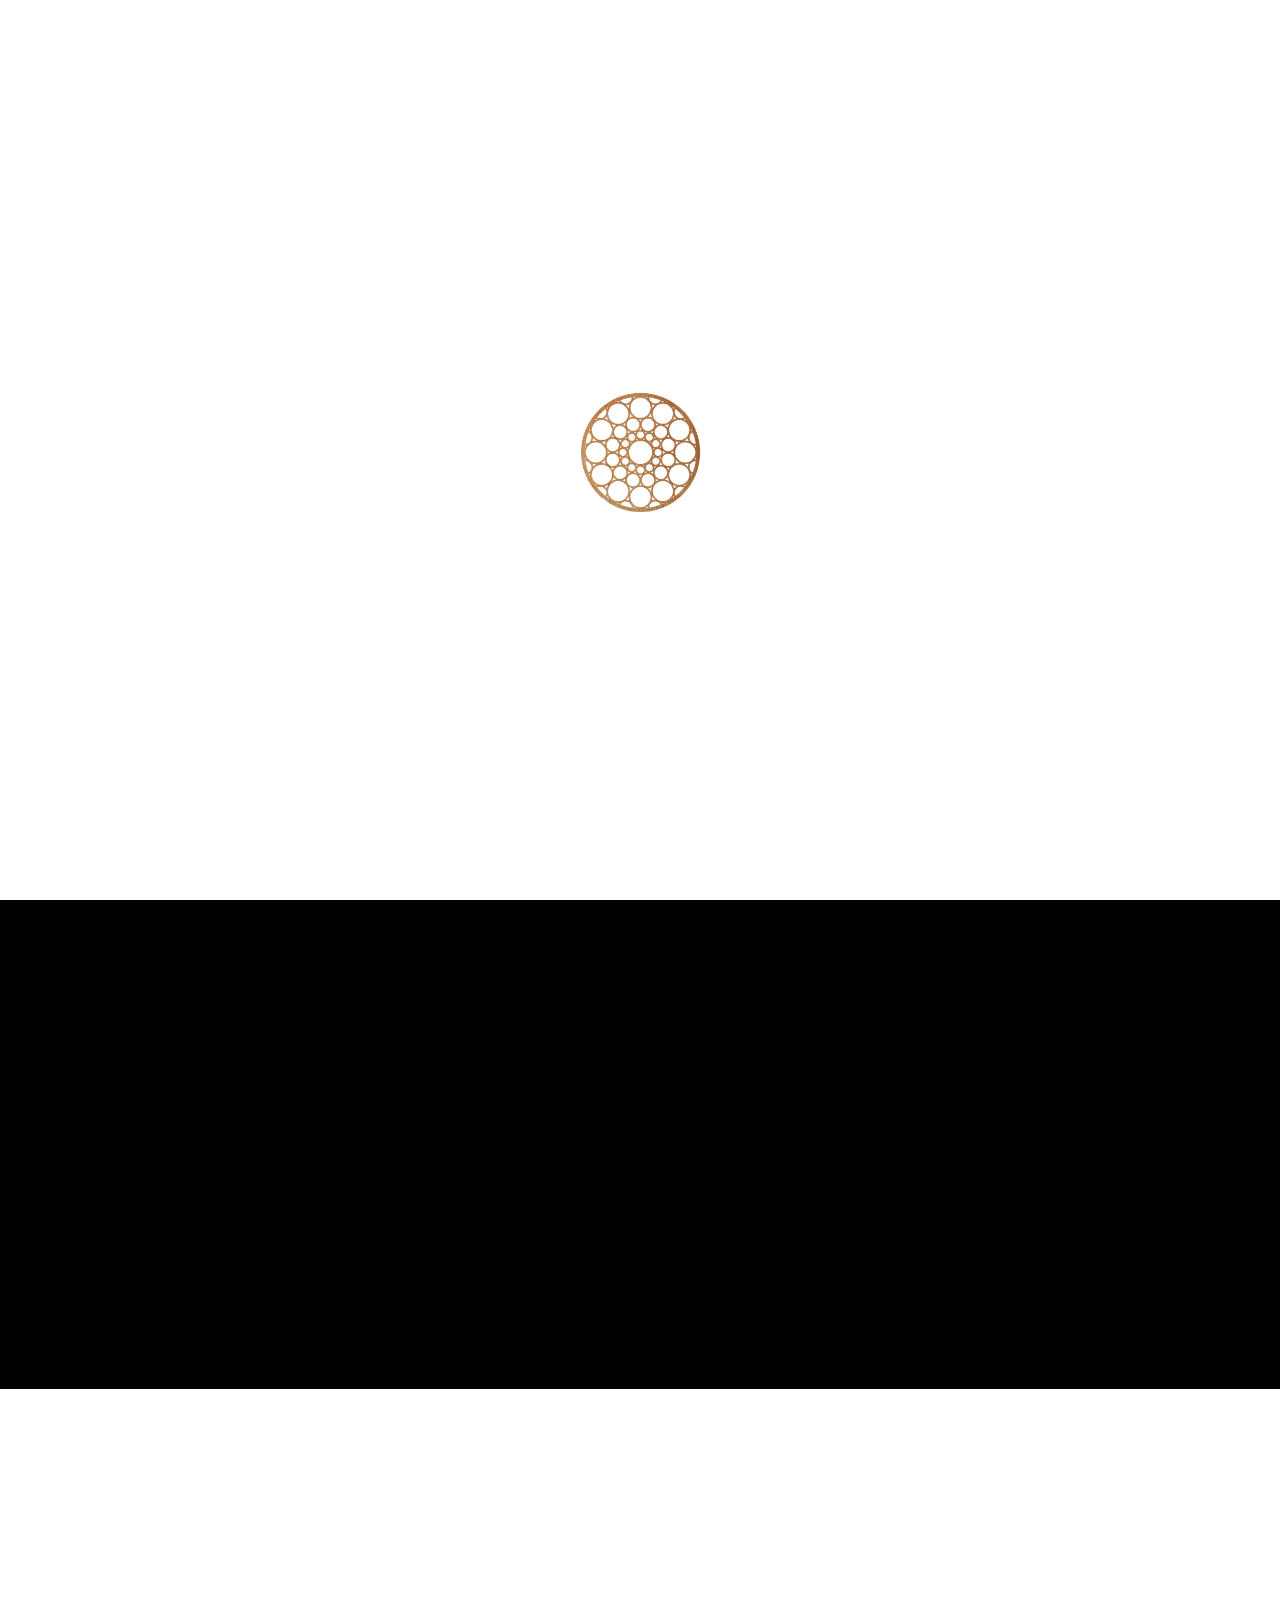
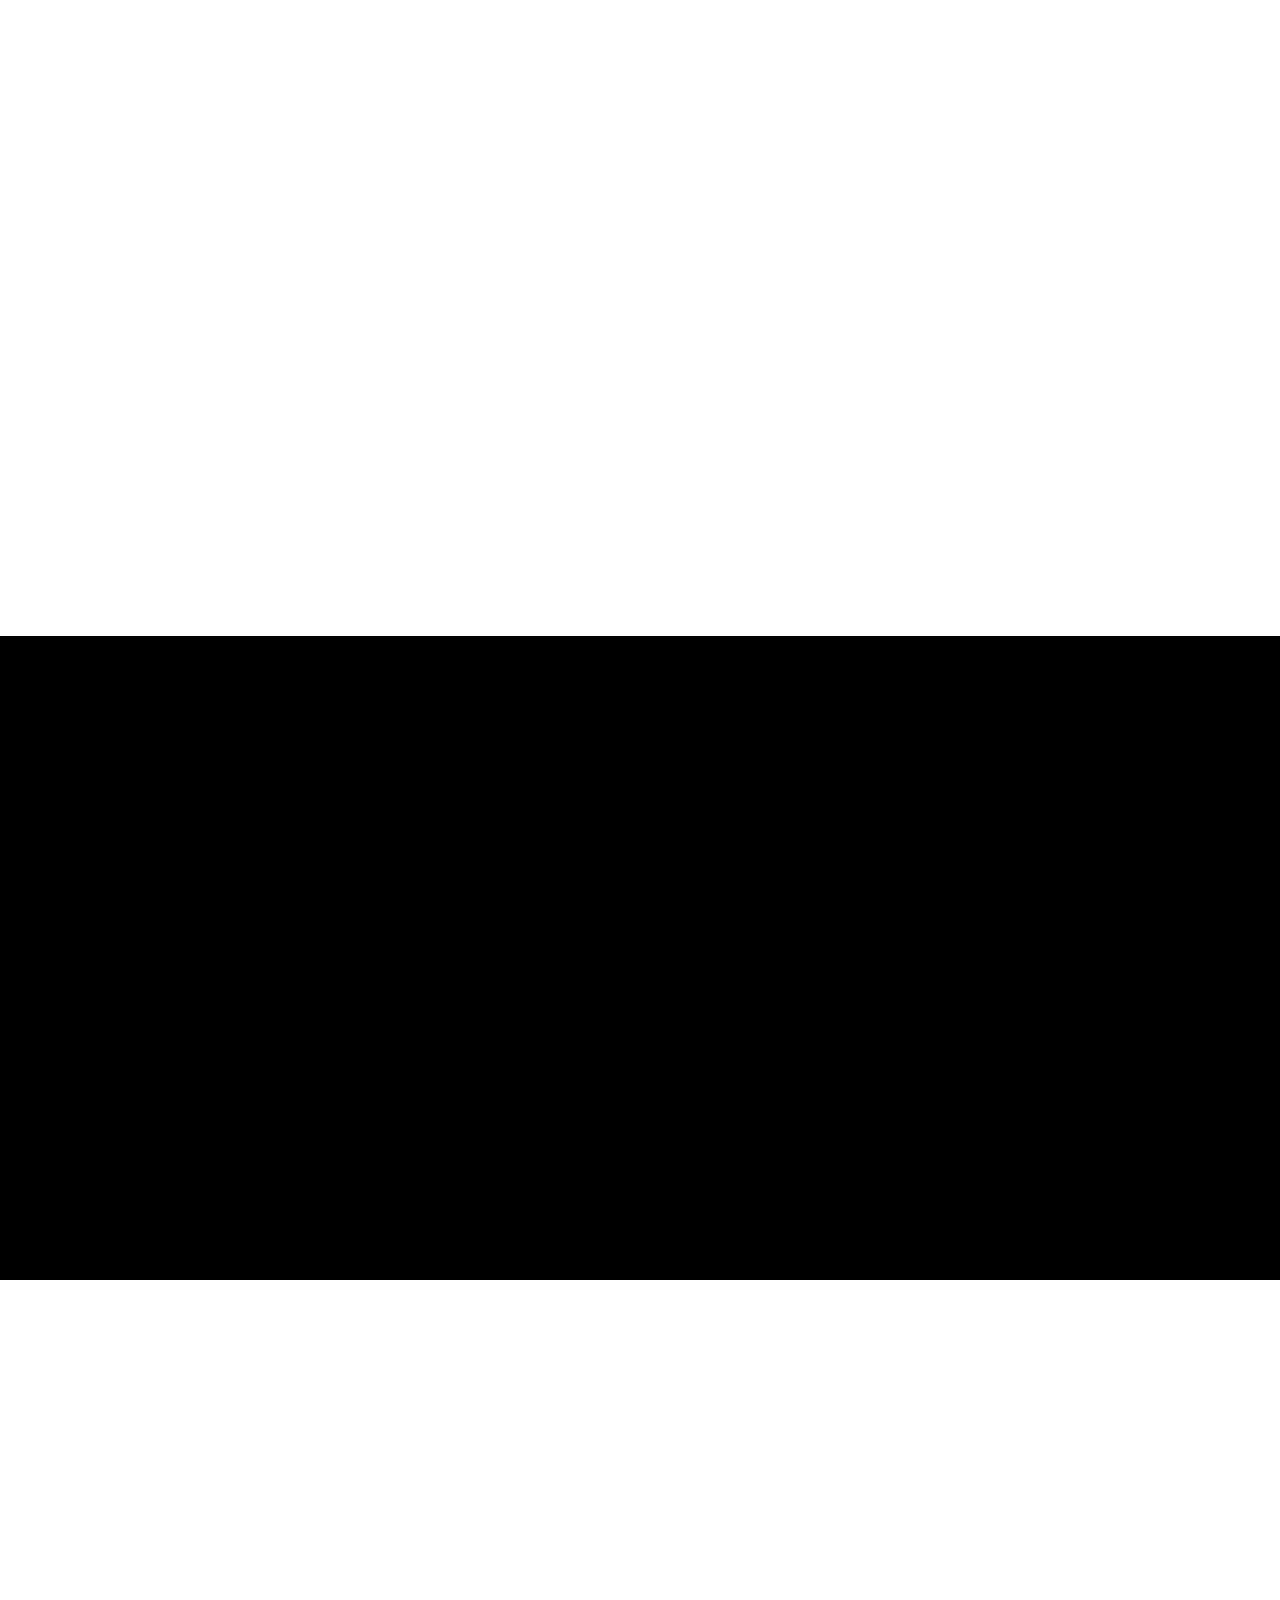
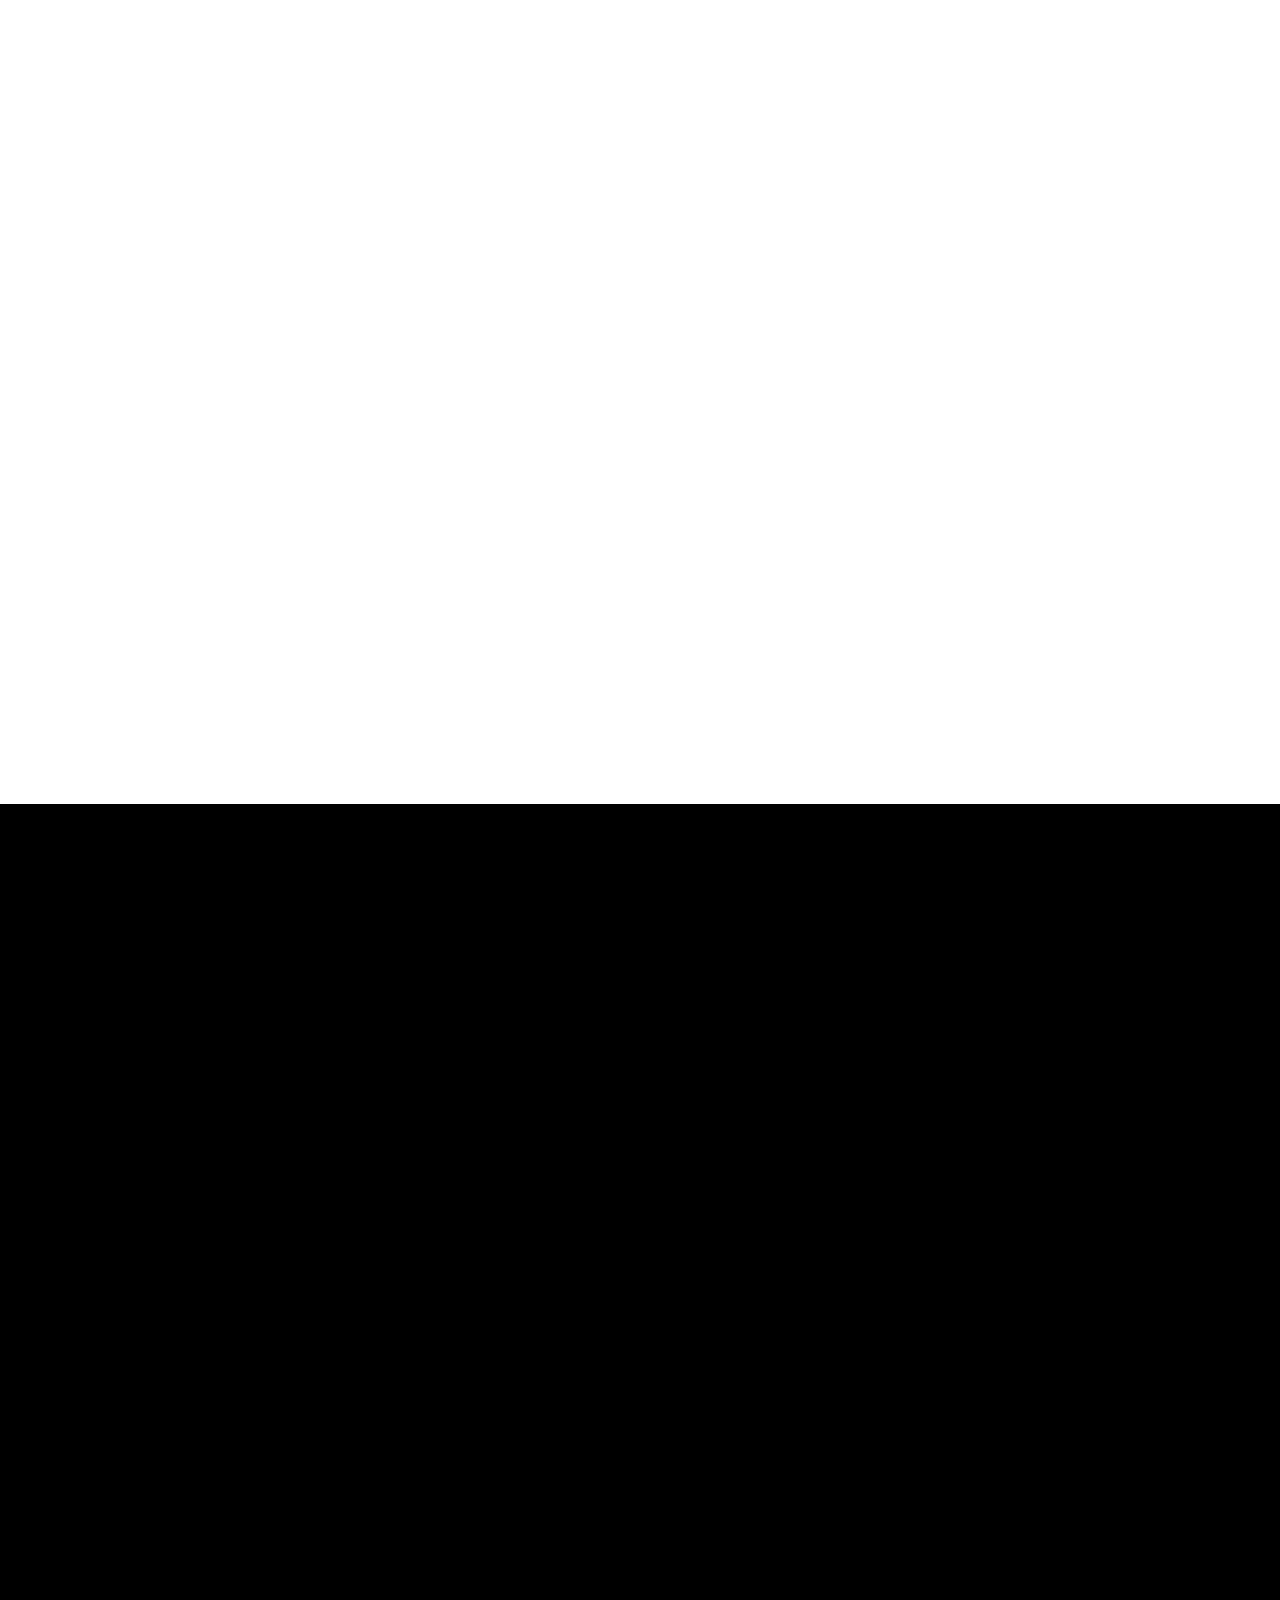
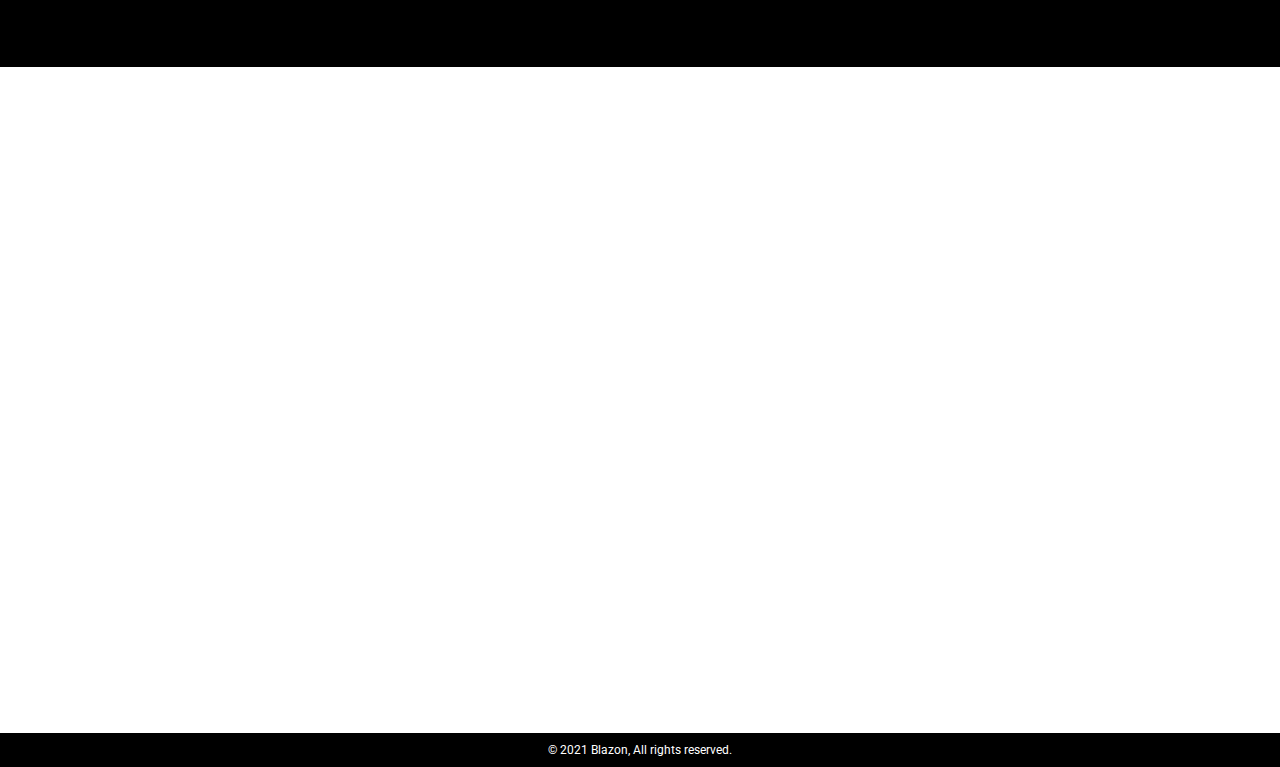
==== commit b6208d8d: "small adjustments+++" ====
--- a/index.html
+++ b/index.html
@@ -1,341 +1,346 @@
 <!DOCTYPE html>
 <html lang="en">
-  <head>
-    <meta charset="UTF-8" />
-    <meta http-equiv="X-UA-Compatible" content="IE=edge" />
-    <meta name="viewport" content="width=device-width, initial-scale=1.0" />
-    <title>Blazon Solutions</title>
-
-    <link rel="icon" href="blazon/assets/images/preloader.png" type="image/gif" >
-    <link rel="stylesheet" href="blazon/assets/aos/aos.css">
-    <link rel="stylesheet" href="blazon/assets/glightbox/glightbox.min.css">
-    <link rel="stylesheet" href="blazon/style.css" />
-  </head>
-  <body>
-
-    <div class="preloader vanish">
-      <img src="blazon/assets/images/logo.png" alt="" />
-    </div>
-    <div class="fullpage-preloader">
-      <img src="blazon/assets/images/preloader.png" alt="">
-    </div>
-    <div class="pop-up-wrapper">
-      <div class="pop-up">
-        <p>
-          <a href="abhikriti/index.html">Navigate to Abikrithi</a>
-        </p>
-        <Span>continue to blazon >>></Span>
-      </div>
-    </div>
-
-    <nav>
-      <div class="logo-name">
-        <img src="blazon/assets/images/blazon_logo.png" alt="" />
-      </div>
-      <ul>
-        <li><a href="#intro">Home</a></li>
-        <li><a href="#about">About us</a></li>
-        <li><a href="#services">What we offer</a></li>
-        <li><a href="#team">Team</a></li>
-        <li><a href="#motivation">What drives us</a></li>
-        <li><a href="#works">Works</a></li>
-        <li><a href="#contact">Contact</a></li>
-      </ul>
-      <div class="menu-btn">
-        <div class="menu-btn__burger"></div>
-      </div>
-    </nav>
-    <div class="nav-mobile">
-      <ul>
-        <li><a href="#intro">Home</a></li>
-        <li><a href="#about">About us</a></li>
-        <li><a href="#services">What we offer</a></li>
-        <li><a href="#team">Team</a></li>
-        <li><a href="#motivation">What drives us</a></li>
-        <li><a href="#works">Works</a></li>
-        <li><a href="#contact">Contact</a></li>
-      </ul>
-    </div>
-
-    <section id="intro">
-      <div class="info" >
-        <div class="tag-line" data-aos="fade-right" data-aos-delay="1000" data-aos-duration="1000" data-aos-easing="ease-in">
-          <p>
-            Making <br />
-            Ideas <br />
-            Work!
-          </p>
+
+<head>
+  <meta charset="UTF-8" />
+  <meta http-equiv="X-UA-Compatible" content="IE=edge" />
+  <meta name="viewport" content="width=device-width, initial-scale=1.0" />
+  <title>Blazon Solutions</title>
+
+  <link rel="icon" href="blazon/assets/images/preloader.png" type="image/gif">
+  <link rel="stylesheet" href="blazon/assets/aos/aos.css">
+  <link rel="stylesheet" href="blazon/assets/glightbox/glightbox.min.css">
+  <link rel="stylesheet" href="blazon/style.css" />
+</head>
+
+<body>
+
+  <div class="preloader vanish">
+    <img src="blazon/assets/images/logo.png" alt="" />
+  </div>
+  <div class="fullpage-preloader">
+    <img src="blazon/assets/images/preloader.png" alt="">
+  </div>
+  <div class="pop-up-wrapper">
+    <div class="pop-up">
+      <p>
+        <a href="abikriti/index.html">Navigate to Abikriti</a>
+      </p>
+      <Span>continue to <b style="color: #696a6d;">blaz</b><b style="color: #f5821f;">o</b><b
+          style="color: #f0565b;">n</b> >>></Span>
+    </div>
+  </div>
+
+  <nav>
+    <div class="logo-name">
+      <img src="blazon/assets/images/blazon_logo.png" alt="" />
+    </div>
+    <ul>
+      <li><a href="#intro">Home</a></li>
+      <li><a href="#about">About us</a></li>
+      <li><a href="#services">What we offer</a></li>
+      <li><a href="#team">Team</a></li>
+      <li><a href="#motivation">What drives us</a></li>
+      <li><a href="#works">Works</a></li>
+      <li><a href="#contact">Contact</a></li>
+    </ul>
+    <div class="menu-btn">
+      <div class="menu-btn__burger"></div>
+    </div>
+  </nav>
+  <div class="nav-mobile">
+    <ul>
+      <li><a href="#intro">Home</a></li>
+      <li><a href="#about">About us</a></li>
+      <li><a href="#services">What we offer</a></li>
+      <li><a href="#team">Team</a></li>
+      <li><a href="#motivation">What drives us</a></li>
+      <li><a href="#works">Works</a></li>
+      <li><a href="#contact">Contact</a></li>
+    </ul>
+  </div>
+
+  <section id="intro">
+    <div class="info">
+      <div class="tag-line" data-aos="fade-right" data-aos-delay="1000" data-aos-duration="1000"
+        data-aos-easing="ease-in">
+        <p>
+          Making <br />
+          Ideas <br />
+          Work!
+        </p>
+      </div>
+      <span class="line" data-aos="fade-left" data-aos-delay="1000" data-aos-duration="1000"
+        data-aos-easing="ease-in"></span>
+      <p class="tag-info" data-aos="fade-up" data-aos-delay="2000" data-aos-offset="-500">
+        <b style="font-weight: bolder;font-size: 16px;">14+</b> years of experience.
+      </p>
+    </div>
+    <div class="img-info">
+      <div class="bg-gradient"></div>
+    </div>
+    <p class="tag-info-mobile" data-aos="fade-up" data-aos-offset="-10" data-aos-delay="2000">
+      <b style="font-weight: bolder;font-size: 12px;">14+</b> years of experience.
+    </p>
+  </section>
+  <section id="about">
+    <div class="col">
+      <div class="about-info-wrapper" data-aos="fade-up" data-aos-duration="500" data-aos-easing="ease-out">
+        <h1>About Us</h1>
+        <p class="about-info">
+          We at Blazon are a full service through the line agency offering
+          customers a comprehensive integrated services in the following
+          areas: pre media and print, graphic and retail design, brand
+          identity creation to advertising, brand marketing , retail and
+          packaging.<br /><br />
+
+          From humble yet enthusiastic beginnings over a decade ago with a
+          simple portfolio of event related work our team has matured into a
+          much deeper and richer set of expertise and experiences. Our many
+          years experience in the design and print industry, coupled with a
+          real desire to do the very best for our customers, has enabled us to
+          build an enviable reputation for quality, service and reliability.
+        </p>
+      </div>
+      <div class="numbers-wrapper">
+        <div class="col1" data-aos="fade-up" data-aos-duration="500" data-aos-easing="ease-out">
+          <div class="number">
+            <p>373<a class="plus">+</a></p><span>Product launches</span>
+          </div>
+          <span class="line"></span>
+          <div class="number2">
+            <div class="number">
+              <p>20<a class="plus">+</a></p><span>Team Strength</span>
+            </div>
+            <div class="number">
+              <p>12<a class="plus">+</a></p><span>Clients</span>
+            </div>
+          </div>
         </div>
-        <span class="line" data-aos="fade-left" data-aos-delay="1000" data-aos-duration="1000" data-aos-easing="ease-in"></span>
-        <p class="tag-info" data-aos="fade-up" data-aos-delay="2000" data-aos-offset="-500">
-          <b style="font-weight: bolder;font-size: 16px;">14+</b> years of experience.
-        </p>
-      </div>
-      <div class="img-info">
-        <div class="bg-gradient"></div>
-      </div>
-      <p class="tag-info-mobile" data-aos="fade-up" data-aos-offset="-10" data-aos-delay="2000">
-        <b style="font-weight: bolder;font-size: 12px;">14+</b> years of experience.
-      </p>
-    </section>
-    <section id="about">
-      <div class="col">
-        <div class="about-info-wrapper" data-aos="fade-up"  data-aos-duration="500" data-aos-easing="ease-out">
-          <h1>About Us</h1>
-          <p class="about-info">
-            We at Blazon are a full service through the line agency offering
-            customers a comprehensive integrated services in the following
-            areas: pre media and print, graphic and retail design, brand
-            identity creation to advertising, brand marketing , retail and
-            packaging.<br /><br />
-
-            From humble yet enthusiastic beginnings over a decade ago with a
-            simple portfolio of event related work our team has matured into a
-            much deeper and richer set of expertise and experiences. Our many
-            years experience in the design and print industry, coupled with a
-            real desire to do the very best for our customers, has enabled us to
-            build an enviable reputation for quality, service and reliability.
-          </p>
+        <div class="col2" data-aos="fade-up" data-aos-duration="500" data-aos-easing="ease-out">
+          <div class="number">
+            <p>100<span class="percent">%</span></p><span>Satisfaction</span>
+          </div>
         </div>
-        <div class="numbers-wrapper">
-          <div class="col1" data-aos="fade-up"  data-aos-duration="500" data-aos-easing="ease-out">
-            <div class="number"><p>373<a class="plus">+</a></p><span>Product launches</span></div>
-            <span class="line"></span>
-            <div class="number2">
-              <div class="number"><p>20<a class="plus">+</a></p><span>Team Strength</span></div>
-              <div class="number"><p>12<a class="plus">+</a></p><span>Clients</span></div>
-            </div>
-          </div>
-          <div class="col2" data-aos="fade-up" data-aos-duration="500" data-aos-easing="ease-out">
-            <div class="number"><p>100<span class="percent">%</span></p><span>Satisfaction</span></div>
-          </div>
+      </div>
+    </div>
+  </section>
+  <section id="services">
+    <div class="services-info" data-aos="fade-up" data-aos-duration="500">
+      <h1>What we offer</h1>
+      <p>
+        At our disposal is the very latest digital design and print production
+        technology and our small but flexible team are experienced in
+        producing creative and original solutions to high standards amidst tight
+        deadlines. As team players we work in close partnership with our
+        customers and their suppliers,and we are happy to provide printed
+        solutions as part of wider supply chain networks if required.
+      </p>
+    </div>
+    <div class="services-wrapper">
+      <div class="services" data-aos="fade-up" data-aos-duration="500">
+        <img src="blazon/assets/images/services/Services -print.jpg" alt="">
+        <h2>PRINT</h2>
+        <p>
+          With our Mimaki eco solvent printers, we print on vinyl, banner
+          cloth, canvas, silver/gold metallic, wall paper, translit, etc.
+        </p>
+      </div>
+      <div class="services" data-aos="fade-up" data-aos-duration="500">
+        <img src="blazon/assets/images/services/Services - fabrication.jpg" alt="">
+        <h2>FABRICATION</h2>
+        <p>
+          Our fabrication skills facilitates works around metal, wood,
+          sunboard, acrylic, composite panels amongst others. Our painting
+          facility brings about the finer aspects of finishing to the store.
+        </p>
+      </div>
+      <div class="services" data-aos="fade-up" data-aos-duration="500">
+        <img src="blazon/assets/images/services/Services - laser engraving .jpg" alt="">
+        <h2>LASER ENGRAVING</h2>
+        <p>
+          Using our inhouse machinery, we create various ‘forms’ on acrylic,
+          wood, metal etc. as well as custom engraving
+        </p>
+      </div>
+      <div class="services" data-aos="fade-up" data-aos-duration="500">
+        <img src="blazon/assets/images/services/Services - execution.jpg" alt="">
+        <h2>EXECUTION</h2>
+        <p>
+          As our tagline suggests, “we make ideas work” in your store; from an
+          execution standpoint, encapsulating all works related to print,
+          fabrication, laser works, etc.
+        </p>
+      </div>
+    </div>
+  </section>
+  <section id="team">
+    <div class="team-info" data-aos="fade-up" data-aos-duration="500">
+      <h1>Team</h1>
+      <p>
+        We have something in common with Google, we started out in our aunt’s garage.
+        <br /><br />
+        Our team has the expertise in all aspects of branding execution –
+        client brief understanding, graphics design, protyping, material
+        sourcing, logistics planning, and takes it to final execution and
+        completion.
+      </p>
+      <div class="main-team">
+        <div class="main-team-card">
+          <img class="main-img" src="blazon/assets/images/anupama.jpeg" alt="">
+          <p>Anupama Hariprakash</p>
+          <span>Creative Head</span>
+          <a href=""><img class="logo" src="blazon/assets/feather/linkedin.svg" alt=""></a>
         </div>
-      </div>
-    </section>
-    <section id="services">
-      <div class="services-info" data-aos="fade-up" data-aos-duration="500">
-        <h1>What we offer</h1>
-        <p>
-          At our disposal is the very latest digital design and print production
-          technology and our small but flexible team are experienced in
-          producing creative and original solutions to high standards amidst tight
-          deadlines. As team players we work in close partnership with our
-          customers and their suppliers,and we are happy to provide printed
-          solutions as part of wider supply chain networks if required.
-        </p>
-      </div>
-      <div class="services-wrapper">
-        <div class="services"  data-aos="fade-up" data-aos-duration="500">
-          <img src="blazon/assets/images/services/Services -print.jpg" alt="">
-          <h2>PRINT</h2>
-          <p>
-            With our Mimaki eco solvent printers, we print on vinyl, banner
-            cloth, canvas, silver/gold metallic, wall paper, translit, etc.
-          </p>
+        <div class="main-team-card">
+          <img class="main-img" src="blazon/assets/images/hari.jpg" alt="">
+          <p>R. Hariprakash</p>
+          <span>Managing Director</span>
+          <a href=""><img class="logo" src="blazon/assets/feather/linkedin.svg" alt=""></a>
         </div>
-        <div class="services" data-aos="fade-up" data-aos-duration="500">
-          <img src="blazon/assets/images/services/Services - fabrication.jpg" alt="">
-          <h2>FABRICATION</h2>
-          <p>
-            Our fabrication skills facilitates works around metal, wood,
-            sunboard, acrylic, composite panels amongst others. Our painting
-            facility brings about the finer aspects of finishing to the store.
-          </p>
-        </div>
-        <div class="services" data-aos="fade-up" data-aos-duration="500">
-          <img src="blazon/assets/images/services/Services - laser engraving .jpg" alt="">
-          <h2>LASER ENGRAVING</h2>
-          <p>
-            Using our inhouse machinery, we create various ‘forms’ on acrylic,
-            wood, metal etc. as well as custom engraving
-          </p>
-        </div>
-        <div class="services" data-aos="fade-up" data-aos-duration="500">
-          <img src="blazon/assets/images/services/Services - execution.jpg" alt="">
-          <h2>EXECUTION</h2>
-          <p>
-            As our tagline suggests, “we make ideas work” in your store; from an
-            execution standpoint, encapsulating all works related to print,
-            fabrication, laser works, etc.
-          </p>
-        </div>
-      </div>
-    </section>
-    <section id="team">
-      <div class="team-info"  data-aos="fade-up" data-aos-duration="500">
-        <h1>Team</h1>
-        <p>
-          We have something in common with Google, we started out in our aunt’s garage.
-          <br /><br />
-          Our team has the expertise in all aspects of branding execution –
-          client brief understanding, graphics design, protyping, material
-          sourcing, logistics planning, and takes it to final execution and
-          completion.
-        </p>
-        <div class="main-team">
-          <div class="main-team-card">
-            <img class="main-img" src="blazon/assets/images/anupama.jpeg" alt="">
-            <p>Anupama Hariprakash</p>
-            <span>Creative Head</span>
-            <a href=""><img class="logo" src="blazon/assets/feather/linkedin.svg" alt=""></a>
-          </div>
-          <div class="main-team-card">
-            <img class="main-img" src="blazon/assets/images/hari.jpg" alt="">
-            <p>R. Hariprakash</p> 
-            <span>Managing Director</span>
-            <a href=""><img class="logo" src="blazon/assets/feather/linkedin.svg" alt=""></a>
-          </div>
-        </div>
-      </div>
-      <div class="team-img"  data-aos="fade-up" data-aos-duration="500">
-        <img src="blazon/assets/images/team.jpg" alt="" />
-      </div>
-    </section>
-
-    <section id="motivation">
-      <div class="motivation-wrapper"  data-aos="fade-up" data-aos-duration="500">
-        <h1>What drives us</h1>
-        <p>
-          Blazon market leadership is driven by its focus to achieve real
-          integration with clients needs across services, processes, local and
-          global markets, with an eye on the future. <br /><br />
-          Blazon the design and production house starts with an understanding of
-          retail clients’ everyday needs. In order to make products saleable and
-          right for the retail identity, our co-workers in product design and
-          product development focus on price and quality, design and function,
-          environment and health. We at Blazon scrutinize every product idea with
-          regard to the best use of raw materials and manufacturing
-          opportunities. This is why elements of the design are often decided on
-          the workshop floor, where designers and manufacturers work together.
-          <br /><br />
-          This has been achieved because at blazon we place customer needs at
-          the centre of our thinking. Everything we do is focused on making sure
-          projects run smoothly and customer expectations are exceeded. Our
-          flexible and responsive approach ensures that fnished jobs are
-          correct, within budget, and delivered on time.
-        </p>
-      </div>
-      <div class="clients-images">
-        <img src="blazon/assets/images/clients/blackberrys-1.jpg"  data-aos="fade-up" data-aos-duration="500" alt="" />
-        <img src="blazon/assets/images/clients/cat.jpg"  data-aos="fade-up" data-aos-duration="500" alt="" />
-        <img src="blazon/assets/images/clients/ck.jpg" data-aos="fade-up" data-aos-duration="500" alt="" />
-        <img src="blazon/assets/images/clients/daan_utsav.jpg" data-aos="fade-up" data-aos-duration="500" alt="" />
-        <img src="blazon/assets/images/clients/domons-1.jpg" data-aos="fade-up" data-aos-duration="500" alt="" />
-        <img src="blazon/assets/images/clients/reebok.png" data-aos="fade-up" data-aos-duration="500" alt="">
-        <img src="blazon/assets/images/clients/fastrack-1.jpg" data-aos="fade-up" data-aos-duration="500" alt="" />
-        <img src="blazon/assets/images/clients/hackett.jpg" data-aos="fade-up" data-aos-duration="500" alt="" />
-        <img src="blazon/assets/images/clients/merrell.jpg" data-aos="fade-up" data-aos-duration="500" alt="" />
-        <img src="blazon/assets/images/clients/adidas.png" data-aos="fade-up" data-aos-duration="500" alt="">
-        <img src="blazon/assets/images/clients/Asics_Logo.png" data-aos="fade-up" data-aos-duration="500" alt="">
-        <img
-          src="blazon/assets/images/clients/Nike_Swoosh_Logo_Orange_original-1.jpg" data-aos="fade-up" data-aos-duration="500"
-          alt=""
-        />
-        <img src="blazon/assets/images/clients/tanishq.jpg" data-aos="fade-up" data-aos-duration="500" alt="" />
-        <img
-          src="blazon/assets/images/clients/the-collective-332px.png" data-aos="fade-up" data-aos-duration="500"
-          alt=""
-        />
-        <img src="blazon/assets/images/clients/ucb.jpg" data-aos="fade-up" data-aos-duration="500" alt="" />
-      </div>
-    </section>
-
-    <section id="works" >
-      <div class="works-info"  data-aos="fade-up" data-aos-duration="500">
-        <h1>Our works</h1>
-      </div>
-      <div id="gallery" class="gallery-container"  data-aos="fade-up" data-aos-duration="500">
-        <div class="grid-sizer"></div>
-        <div class="wrapper works">
-          <a class="glightbox" href="blazon/assets/images/works/Works - 1.jpg">
-            <img src="blazon/assets/images/works/Works - 1.jpg">
-          </a>
-        </div>
-        <div class="wrapper works">
-          <a class="glightbox" href="blazon/assets/images/works/Works - 2.jpg">
-            <img src="blazon/assets/images/works/Works - 2.jpg">
-          </a>
-        </div>
-        <div class="wrapper works">
-          <a class="glightbox" href="blazon/assets/images/works/Works - 3.jpg">
-            <img src="blazon/assets/images/works/Works - 3.jpg">
-          </a>
-        </div>
-        <div class="wrapper works">
-          <a class="glightbox" href="blazon/assets/images/works/Works - 4.jpg">
-            <img src="blazon/assets/images/works/Works - 4.jpg">
-          </a>
-        </div>
-        <div class="wrapper works">
-          <a class="glightbox" href="blazon/assets/images/works/Works - 5.jpg">
-            <img src="blazon/assets/images/works/Works - 5.jpg">
-          </a>
-        </div>
-        <div class="wrapper works">
-          <a class="glightbox" href="blazon/assets/images/works/Works - 6.jpg">
-            <img src="blazon/assets/images/works/Works - 6.jpg">
-          </a>
-        </div>
-        <div class="wrapper works">
-          <a class="glightbox" href="blazon/assets/images/works/Works - 7.jpg">
-            <img src="blazon/assets/images/works/Works - 7.jpg">
-          </a>
-        </div>
-        <div class="wrapper works">
-          <a class="glightbox" href="blazon/assets/images/works/Works - 8.jpg">
-            <img src="blazon/assets/images/works/Works - 8.jpg">
-          </a>
-        </div>
-        <div class="wrapper works">
-          <a class="glightbox" href="blazon/assets/images/works/Works - 9.jpg">
-            <img src="blazon/assets/images/works/Works - 9.jpg">
-          </a>
-        </div>
-        <div class="wrapper works">
-          <a class="glightbox" href="blazon/assets/images/works/Works - 10.jpg">
-            <img src="blazon/assets/images/works/Works - 10.jpg">
-          </a>
-        </div>
-      </div>
-    </section>
-    <section id="contact">
-      <h1 data-aos="fade-up" data-aos-duration="500">Contact us</h1>
-      <div class="contact-wrapper" >
-        <div class="map" data-aos="fade-up" data-aos-duration="500">
-          <iframe
-            src="https://www.google.com/maps/embed?pb=!1m18!1m12!1m3!1d497699.9974055234!2d77.35073573584123!3d12.953847716514533!2m3!1f0!2f0!3f0!3m2!1i1024!2i768!4f13.1!3m3!1m2!1s0x3bae1670c9b44e6d%3A0xf8dfc3e8517e4fe0!2sBengaluru%2C%20Karnataka!5e0!3m2!1sen!2sin!4v1623843750555!5m2!1sen!2sin"
-            width="600"
-            height="350"
-            style="border: 0"
-            allowfullscreen=""
-            loading="lazy"
-          ></iframe>
-        </div>
-        <div class="contact-info"  data-aos="fade-up" data-aos-duration="500">
-          <a href="mailto:hari@blazon.solutions">
+      </div>
+    </div>
+    <div class="team-img" data-aos="fade-up" data-aos-duration="500">
+      <img src="blazon/assets/images/team.jpg" alt="" />
+    </div>
+  </section>
+
+  <section id="motivation">
+    <div class="motivation-wrapper" data-aos="fade-up" data-aos-duration="500">
+      <h1>What drives us</h1>
+      <p>
+        Blazon market leadership is driven by its focus to achieve real
+        integration with clients needs across services, processes, local and
+        global markets, with an eye on the future. <br /><br />
+        Blazon the design and production house starts with an understanding of
+        retail clients’ everyday needs. In order to make products saleable and
+        right for the retail identity, our co-workers in product design and
+        product development focus on price and quality, design and function,
+        environment and health. We at Blazon scrutinize every product idea with
+        regard to the best use of raw materials and manufacturing
+        opportunities. This is why elements of the design are often decided on
+        the workshop floor, where designers and manufacturers work together.
+        <br /><br />
+        This has been achieved because at blazon we place customer needs at
+        the centre of our thinking. Everything we do is focused on making sure
+        projects run smoothly and customer expectations are exceeded. Our
+        flexible and responsive approach ensures that fnished jobs are
+        correct, within budget, and delivered on time.
+      </p>
+    </div>
+    <div class="clients-images" data-aos="fade-up" data-aos-duration="500" alt="">
+      <div class="grid-item"><img src="blazon/assets/images/clients/blackberrys-1.jpg"></div>
+      <div class="grid-item"><img src="blazon/assets/images/clients/cat.jpg"></div>
+      <div class="grid-item"><img src="blazon/assets/images/clients/ck.jpg"></div>
+      <div class="grid-item"><img src="blazon/assets/images/clients/daan_utsav.jpg"></div>
+      <div class="grid-item"><img src="blazon/assets/images/clients/domons-1.jpg"></div>
+      <div class="grid-item"><img src="blazon/assets/images/clients/reebok.jpg"></div>
+      <div class="grid-item"><img src="blazon/assets/images/clients/fastrack-1.jpg"></div>
+      <div class="grid-item"><img src="blazon/assets/images/clients/hackett.jpg"></div>
+      <div class="grid-item"><img src="blazon/assets/images/clients/merrell.jpg"></div>
+      <div class="grid-item"><img src="blazon/assets/images/clients/adidas.jpg"></div>
+      <div class="grid-item"><img src="blazon/assets/images/clients/Asics_Logo.jpg"></div>
+      <div class="grid-item"><img src="blazon/assets/images/clients/Nike_Swoosh_Logo_Orange_original-1.jpg"></div>
+      <div class="grid-item"><img src="blazon/assets/images/clients/tanishq.jpg"></div>
+      <div class="grid-item"><img src="blazon/assets/images/clients/the-collective-332px.jpg"></div>
+      <div class="grid-item"><img src="blazon/assets/images/clients/ucb.jpg"></div>
+    </div>
+  </section>
+
+  <section id="works">
+    <div class="works-info" data-aos="fade-up" data-aos-duration="500">
+      <h1>Our works</h1>
+    </div>
+    <div id="gallery" class="gallery-container" data-aos="fade-up" data-aos-duration="500">
+      <div class="grid-sizer"></div>
+      <div class="wrapper works">
+        <a class="glightbox" href="blazon/assets/images/works/Works - 1.jpg">
+          <img src="blazon/assets/images/works/Works - 1.jpg">
+        </a>
+      </div>
+      <div class="wrapper works">
+        <a class="glightbox" href="blazon/assets/images/works/Works - 2.jpg">
+          <img src="blazon/assets/images/works/Works - 2.jpg">
+        </a>
+      </div>
+      <div class="wrapper works">
+        <a class="glightbox" href="blazon/assets/images/works/Works - 3.jpg">
+          <img src="blazon/assets/images/works/Works - 3.jpg">
+        </a>
+      </div>
+      <div class="wrapper works">
+        <a class="glightbox" href="blazon/assets/images/works/Works - 4.jpg">
+          <img src="blazon/assets/images/works/Works - 4.jpg">
+        </a>
+      </div>
+      <div class="wrapper works">
+        <a class="glightbox" href="blazon/assets/images/works/Works - 5.jpg">
+          <img src="blazon/assets/images/works/Works - 5.jpg">
+        </a>
+      </div>
+      <div class="wrapper works">
+        <a class="glightbox" href="blazon/assets/images/works/Works - 6.jpg">
+          <img src="blazon/assets/images/works/Works - 6.jpg">
+        </a>
+      </div>
+      <div class="wrapper works">
+        <a class="glightbox" href="blazon/assets/images/works/Works - 7.jpg">
+          <img src="blazon/assets/images/works/Works - 7.jpg">
+        </a>
+      </div>
+      <div class="wrapper works">
+        <a class="glightbox" href="blazon/assets/images/works/Works - 8.jpg">
+          <img src="blazon/assets/images/works/Works - 8.jpg">
+        </a>
+      </div>
+      <div class="wrapper works">
+        <a class="glightbox" href="blazon/assets/images/works/Works - 9.jpg">
+          <img src="blazon/assets/images/works/Works - 9.jpg">
+        </a>
+      </div>
+      <div class="wrapper works">
+        <a class="glightbox" href="blazon/assets/images/works/Works - 10.jpg">
+          <img src="blazon/assets/images/works/Works - 10.jpg">
+        </a>
+      </div>
+    </div>
+  </section>
+
+  <section id="contact">
+    <h1 data-aos="fade-up" data-aos-duration="500">Contact us</h1>
+    <div class="contact-wrapper">
+      <div class="map" data-aos="fade-up" data-aos-duration="500">
+        <iframe
+          src="https://www.google.com/maps/embed?pb=!1m18!1m12!1m3!1d497699.9974055234!2d77.35073573584123!3d12.953847716514533!2m3!1f0!2f0!3f0!3m2!1i1024!2i768!4f13.1!3m3!1m2!1s0x3bae1670c9b44e6d%3A0xf8dfc3e8517e4fe0!2sBengaluru%2C%20Karnataka!5e0!3m2!1sen!2sin!4v1623843750555!5m2!1sen!2sin"
+          width="600" height="350" style="border: 0" allowfullscreen="" loading="lazy"></iframe>
+      </div>
+      <div class="contact-info" data-aos="fade-up" data-aos-duration="500">
+        <a href="mailto:hari@blazon.solutions">
           <div class="email">
             <img src="blazon/assets/feather/mail.svg" alt="" />
             <p><span>Email</span>hari@blazon.solutions</p>
-          </div></a>
-          <a href="tel:+91 96633 22597">
-            <div class="phone" data-aos="fade-up" data-aos-duration="500">
-              <img src="blazon/assets/feather/phone.svg" alt="" />
-              <p><span>Phone</span>+91 96633 22597</p>
-            </div>
-          </a>
-        </div>
-      </div>
-    </section>
-    <footer>
-      <p>
+          </div>
+        </a>
+        <a href="tel:+91 96633 22597">
+          <div class="phone" data-aos="fade-up" data-aos-duration="500">
+            <img src="blazon/assets/feather/phone.svg" alt="" />
+            <p><span>Phone</span>+91 96633 22597</p>
+          </div>
+        </a>
+      </div>
+    </div>
+  </section>
+  <footer>
+    <p>
       © 2021 Blazon, All rights reserved.
     </p>
-    </footer>
-
-    <script src="blazon/assets/aos/aos.js"></script>
-    <script src="blazon/assets/isotope-layout/imagesloaded.pkgd.min.js"></script>
-    <script src="blazon/assets/isotope-layout/isotope.pkgd.min.js"></script>
-    <script src="blazon/assets/glightbox/glightbox.min.js"></script>
-    <script src="blazon/script.js"></script>
-  </body>
-</html>
+  </footer>
+
+  <script src="blazon/assets/aos/aos.js"></script>
+  <script src="blazon/assets/isotope-layout/imagesloaded.pkgd.min.js"></script>
+  <script src="blazon/assets/isotope-layout/isotope.pkgd.min.js"></script>
+  <script src="blazon/assets/glightbox/glightbox.min.js"></script>
+  <script src="blazon/script.js"></script>
+</body>
+
+</html>--- a/blazon/style.css
+++ b/blazon/style.css
@@ -50,28 +50,27 @@
           align-items: center;
   height: 60vh;
   width: clamp(10%, 600px, 80%);
-  background-image: url("assets/images/nav.jpg");
+  background-image: url("assets/images/nav.gif");
   background-size: cover;
   background-position: center center;
   background-repeat: no-repeat;
   text-align: center;
   font-weight: 600;
-  color: #C19679;
   -webkit-animation: popup 1s forwards;
           animation: popup 1s forwards;
 }
 
 .pop-up-wrapper .pop-up p {
+  background-color: #C19679;
   margin-top: 50px;
   font-size: clamp(14px, 3vmax, 28px);
-  border: #C19679 3px solid;
-  padding: 10px;
+  padding: 20px;
   border-radius: 20px;
   cursor: pointer;
 }
 
 .pop-up-wrapper .pop-up p a {
-  color: #C19679;
+  color: white;
   text-decoration: none;
 }
 
@@ -80,13 +79,17 @@
 }
 
 .pop-up-wrapper .pop-up p:hover a {
+  text-shadow: grey 2px 2px 2px;
+}
+
+.pop-up-wrapper .pop-up span {
+  text-shadow: grey 2px 2px 2px;
+  padding: 5px;
   color: white;
-}
-
-.pop-up-wrapper .pop-up span {
+  border: #C19679 solid 3px;
   font-size: clamp(11px, 1.5vmax, 14px);
   margin-top: 10px;
-  text-decoration: underline;
+  border-radius: 15px;
   cursor: pointer;
 }
 
@@ -718,14 +721,10 @@
 
 #motivation {
   padding: 50px;
-  -webkit-box-align: center;
-      -ms-flex-align: center;
-          align-items: center;
   -webkit-box-orient: vertical;
   -webkit-box-direction: normal;
       -ms-flex-direction: column;
           flex-direction: column;
-  align-items: center;
   text-align: center;
 }
 
@@ -739,31 +738,19 @@
   color: #292929;
 }
 
-#motivation .motivation-img img {
-  max-width: 90%;
-}
-
 #motivation .clients-images {
   margin-top: 15px;
-  display: -webkit-box;
-  display: -ms-flexbox;
-  display: flex;
-  -webkit-box-orient: horizontal;
-  -webkit-box-direction: normal;
-      -ms-flex-direction: row;
-          flex-direction: row;
-  -ms-flex-wrap: wrap;
-      flex-wrap: wrap;
-  -webkit-box-pack: center;
-      -ms-flex-pack: center;
-          justify-content: center;
-}
-
-#motivation .clients-images img {
-  width: 15%;
-  -o-object-fit: contain;
-     object-fit: contain;
-  margin: 2%;
+}
+
+#motivation .clients-images .grid-item {
+  margin: 0 10px;
+  width: 18%;
+  margin-top: 30px;
+}
+
+#motivation .clients-images .grid-item img {
+  max-width: 100%;
+  height: auto;
 }
 
 #works {
@@ -795,14 +782,6 @@
 #works .gallery-container .wrapper .glightbox img {
   width: 100%;
   height: auto;
-}
-
-#works .gallery-container .grid-sizer span,
-#works .gallery-container .wrapper span {
-  display: none;
-  width: 100%;
-  font-size: 12px;
-  text-align: center;
 }
 
 #contact {
@@ -1271,13 +1250,11 @@
     -webkit-box-direction: normal;
         -ms-flex-direction: column;
             flex-direction: column;
+    padding: 0;
+    margin: 50px 0;
+  }
+  #motivation .motivation-wrapper {
     padding: 0 30px;
-    -webkit-box-align: center;
-        -ms-flex-align: center;
-            align-items: center;
-    margin: 50px 0;
-  }
-  #motivation .motivation-wrapper {
     width: 100%;
     margin-right: 0px;
   }
@@ -1286,24 +1263,16 @@
     font-weight: 300;
     color: #292929;
   }
-  #motivation .motivation-img {
-    display: none;
-  }
   #motivation .clients-images {
-    margin-top: 30px;
-    display: -webkit-box;
-    display: -ms-flexbox;
-    display: flex;
-    -webkit-box-orient: horizontal;
-    -webkit-box-direction: normal;
-        -ms-flex-direction: row;
-            flex-direction: row;
-    -ms-flex-wrap: wrap;
-        flex-wrap: wrap;
-  }
-  #motivation .clients-images img {
-    width: 28%;
-    margin: 2%;
+    padding: 0 30px;
+  }
+  #motivation .clients-images .grid-item {
+    width: 22%;
+    margin-top: 10px;
+  }
+  #motivation .clients-images .grid-item img {
+    max-width: 100%;
+    height: auto;
   }
   #works {
     padding: 50px 20px;
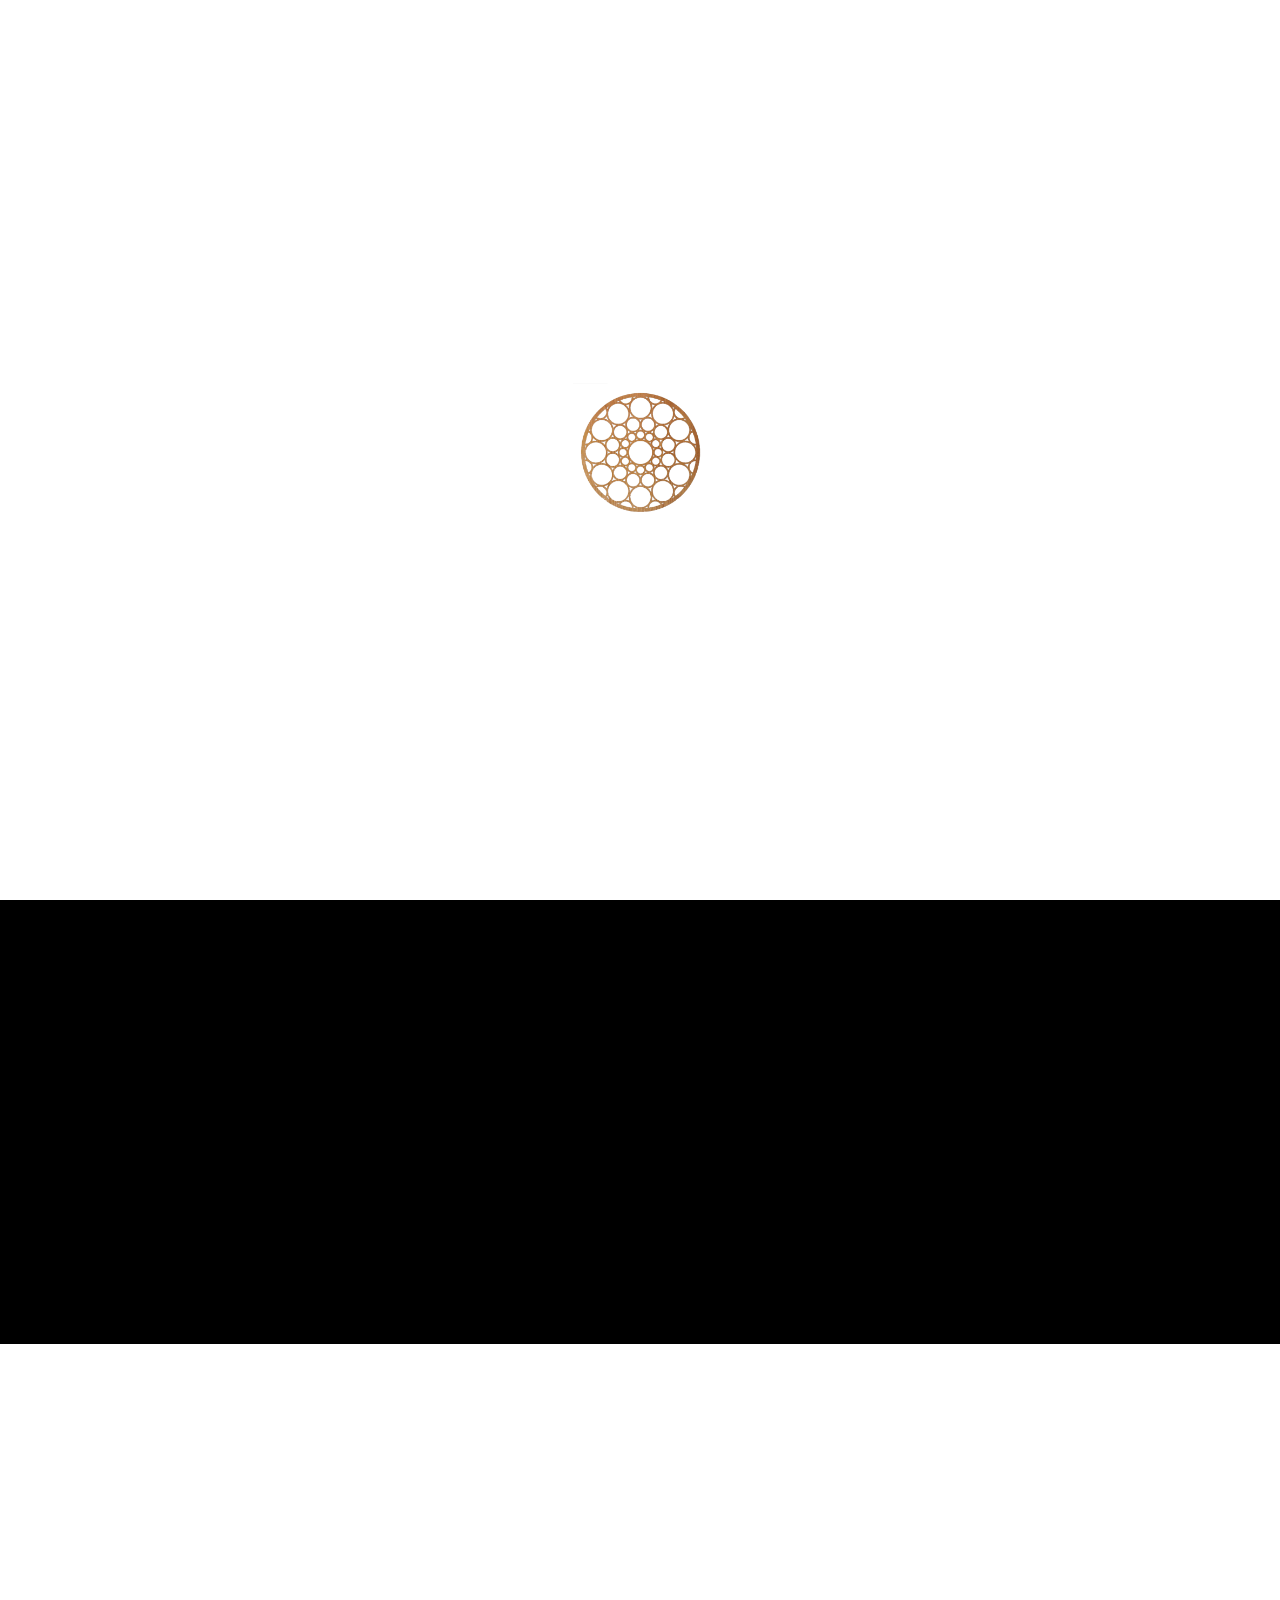
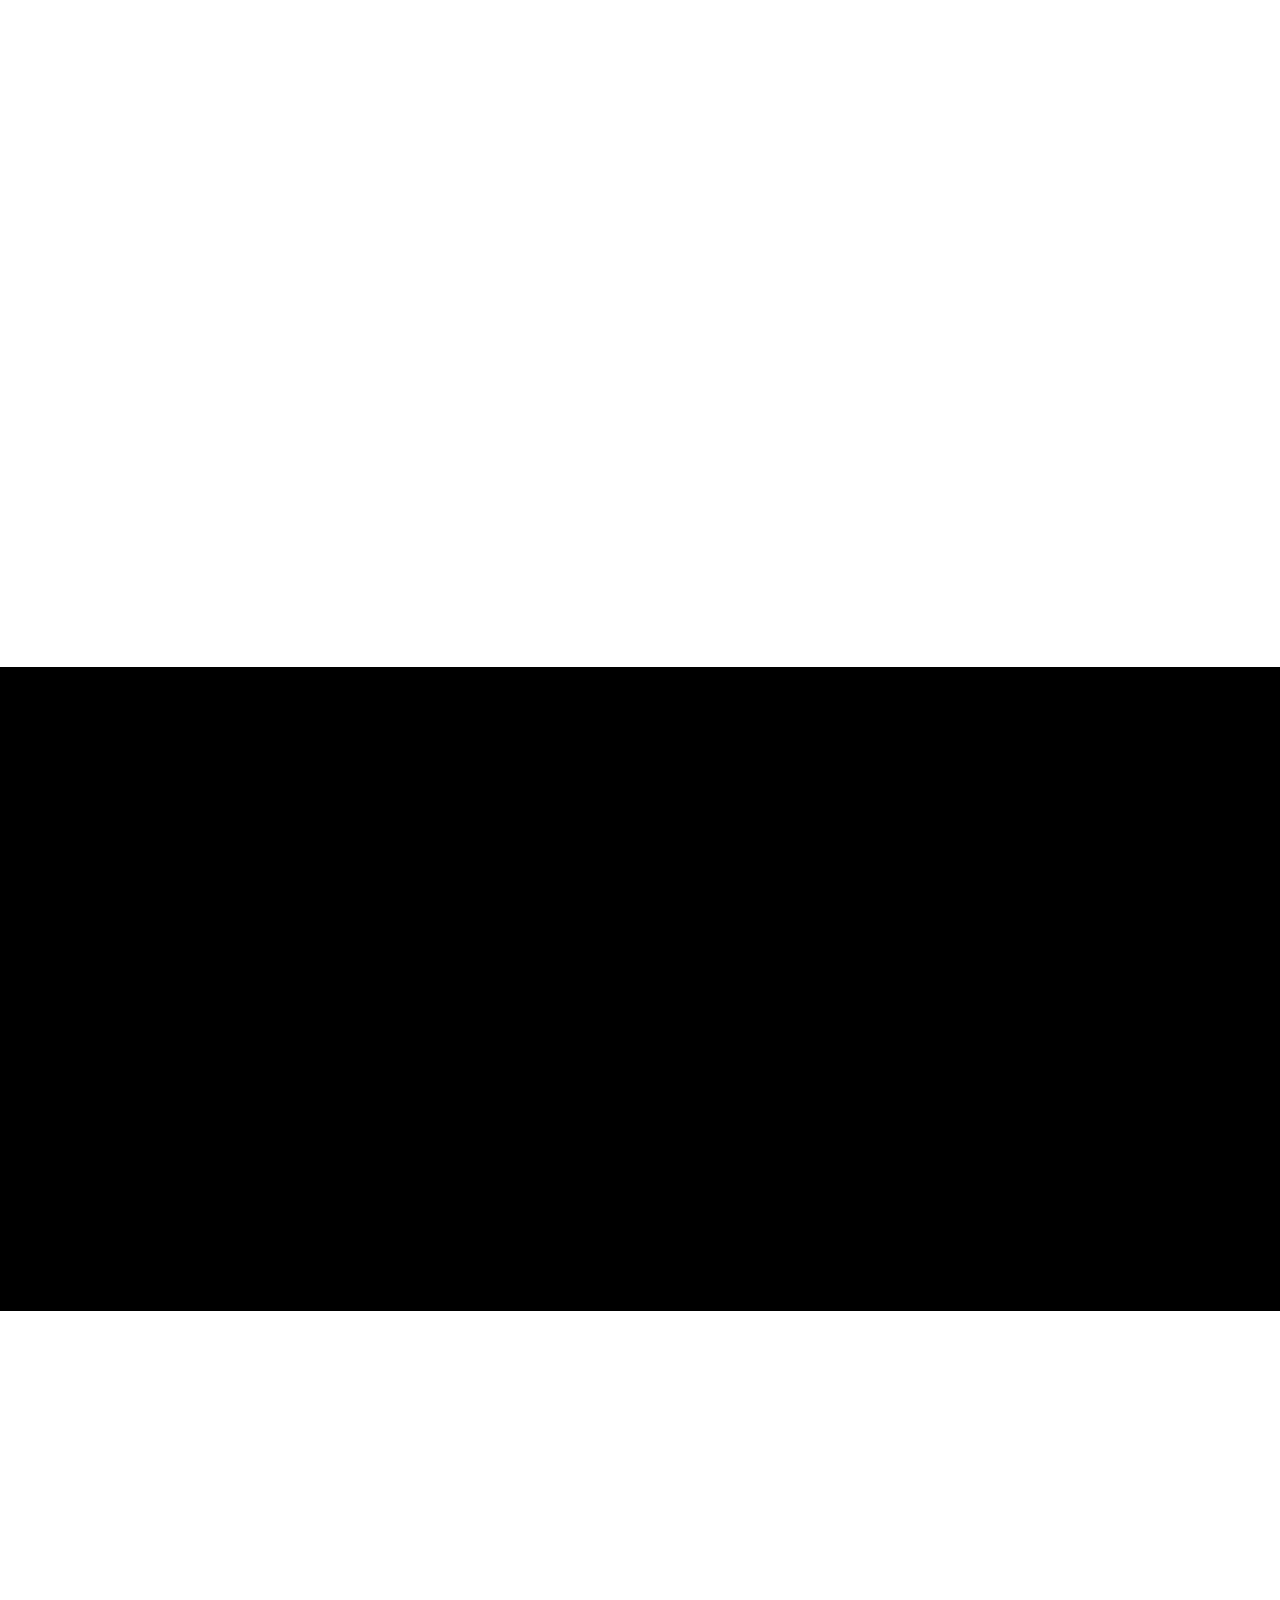
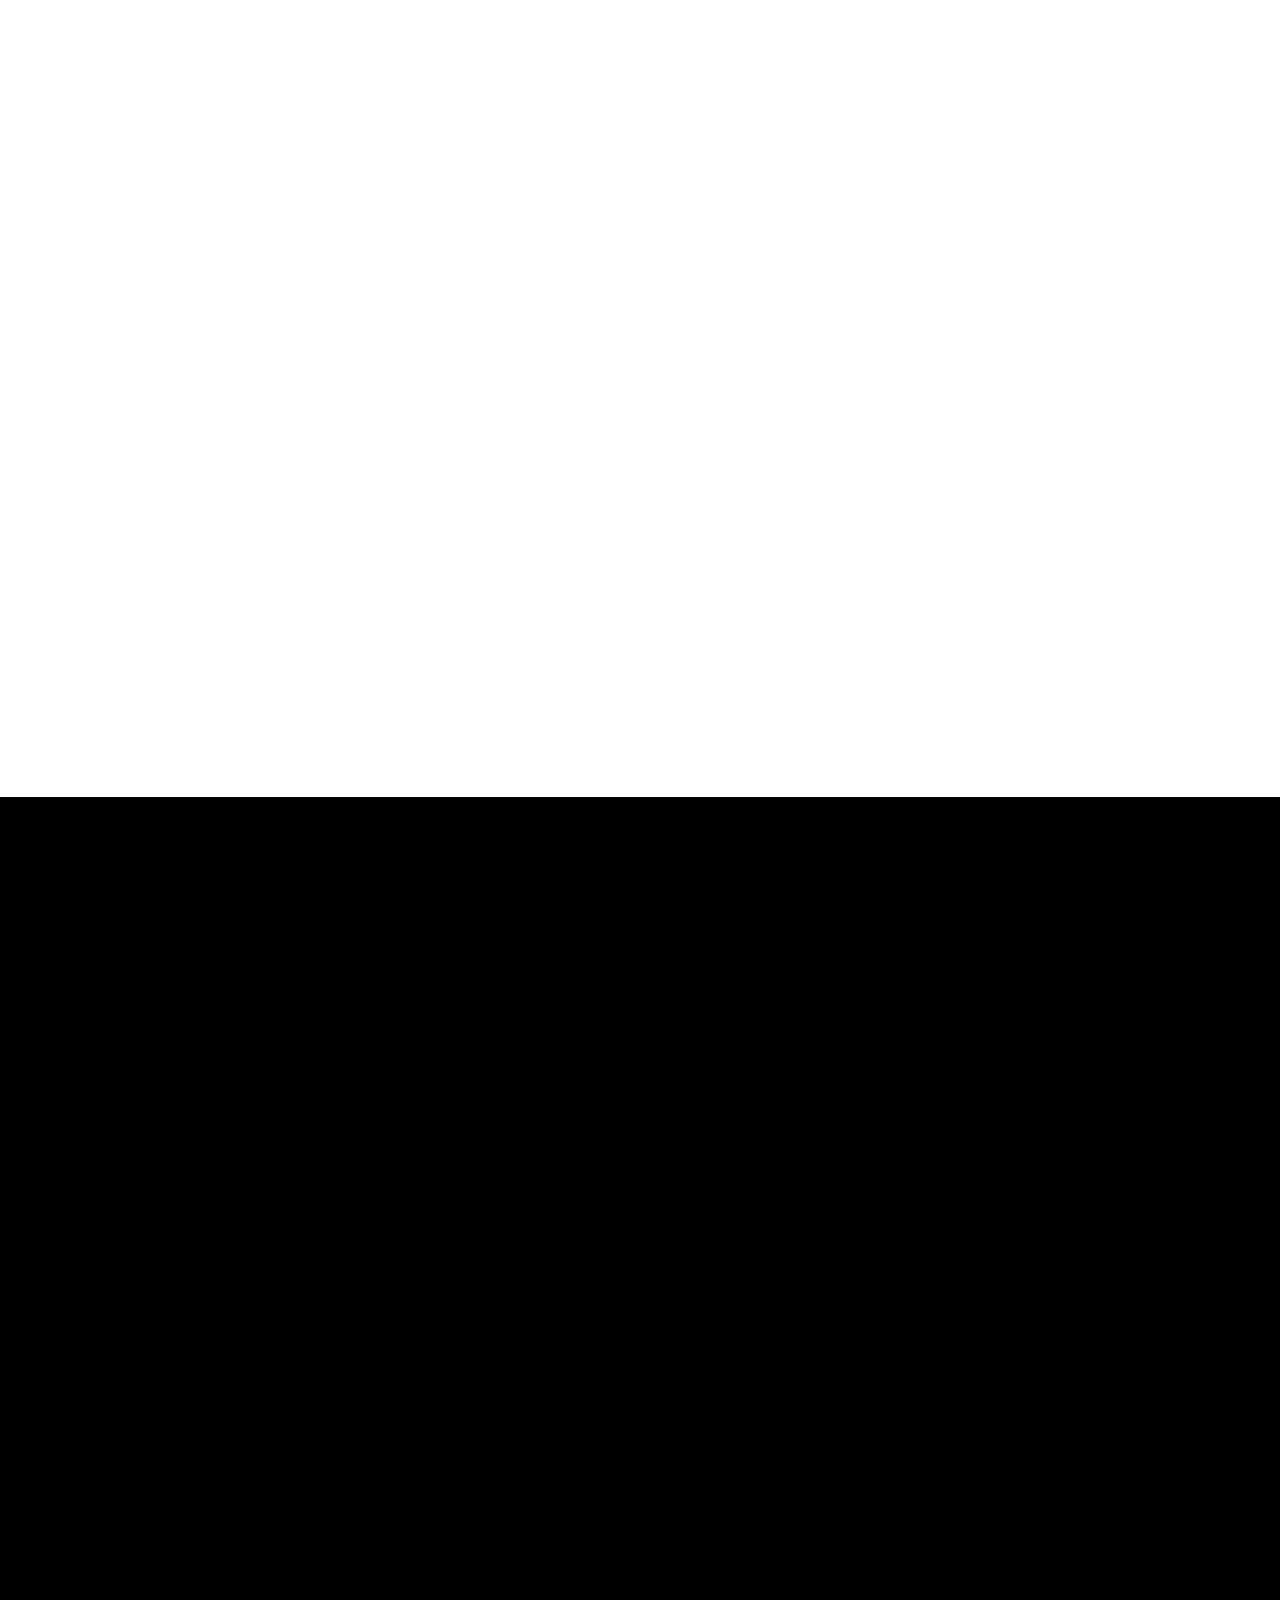
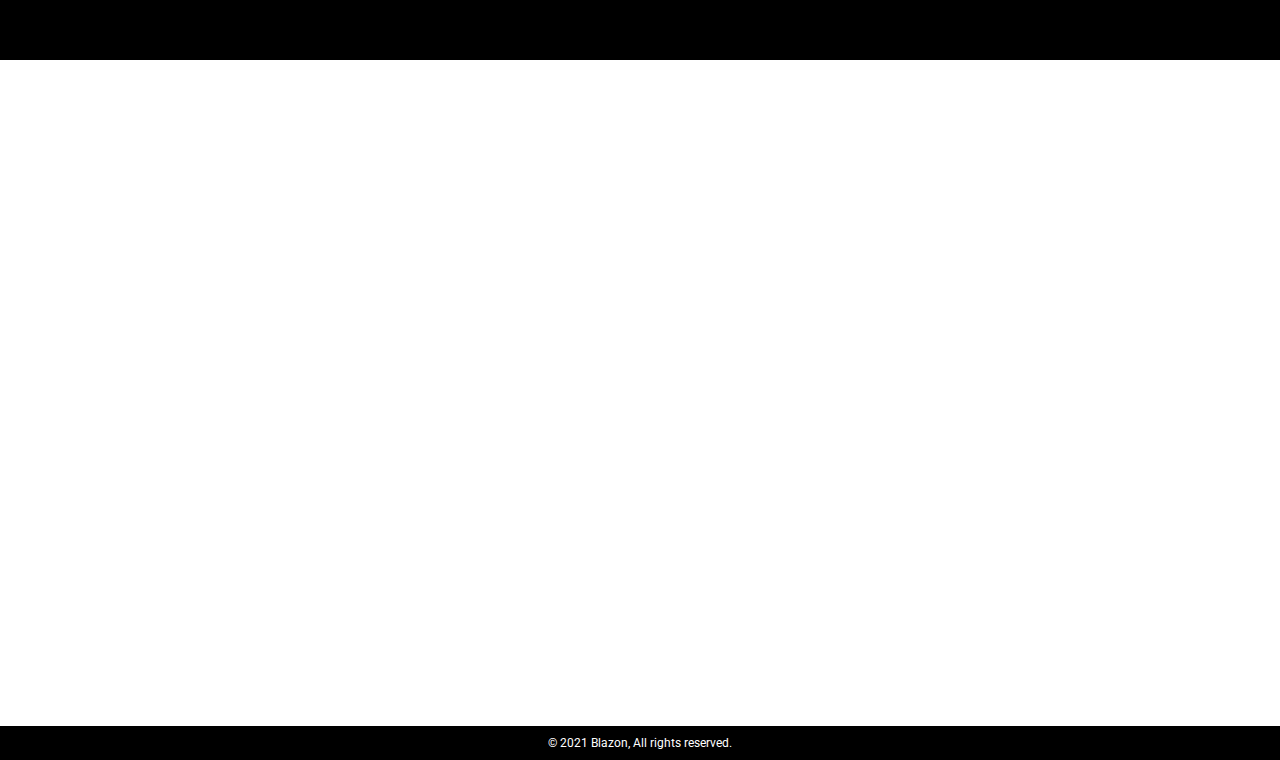
==== commit 43d5bda1: "text added" ====
--- a/index.html
+++ b/index.html
@@ -93,13 +93,6 @@
           areas: pre media and print, graphic and retail design, brand
           identity creation to advertising, brand marketing , retail and
           packaging.<br /><br />
-
-          From humble yet enthusiastic beginnings over a decade ago with a
-          simple portfolio of event related work our team has matured into a
-          much deeper and richer set of expertise and experiences. Our many
-          years experience in the design and print industry, coupled with a
-          real desire to do the very best for our customers, has enabled us to
-          build an enviable reputation for quality, service and reliability.
         </p>
       </div>
       <div class="numbers-wrapper">
@@ -129,6 +122,14 @@
     <div class="services-info" data-aos="fade-up" data-aos-duration="500">
       <h1>What we offer</h1>
       <p>
+        From humble yet enthusiastic beginnings over a decade ago with a
+        simple portfolio of event related work our team has matured into a
+        much deeper and richer set of expertise and experiences. Our many
+        years experience in the design and print industry, coupled with a
+        real desire to do the very best for our customers, has enabled us to
+        build an enviable reputation for quality, service and reliability.
+        <br><br>
+
         At our disposal is the very latest digital design and print production
         technology and our small but flexible team are experienced in
         producing creative and original solutions to high standards amidst tight
@@ -181,9 +182,8 @@
         We have something in common with Google, we started out in our aunt’s garage.
         <br /><br />
         Our team has the expertise in all aspects of branding execution –
-        client brief understanding, graphics design, protyping, material
-        sourcing, logistics planning, and takes it to final execution and
-        completion.
+        client brief understanding, graphics design, prototyping, material
+        sourcing, logistics planning, and takes it to final implementation.
       </p>
       <div class="main-team">
         <div class="main-team-card">
@@ -209,23 +209,19 @@
     <div class="motivation-wrapper" data-aos="fade-up" data-aos-duration="500">
       <h1>What drives us</h1>
       <p>
-        Blazon market leadership is driven by its focus to achieve real
-        integration with clients needs across services, processes, local and
-        global markets, with an eye on the future. <br /><br />
-        Blazon the design and production house starts with an understanding of
-        retail clients’ everyday needs. In order to make products saleable and
-        right for the retail identity, our co-workers in product design and
-        product development focus on price and quality, design and function,
-        environment and health. We at Blazon scrutinize every product idea with
-        regard to the best use of raw materials and manufacturing
-        opportunities. This is why elements of the design are often decided on
-        the workshop floor, where designers and manufacturers work together.
+        Blazon's market leadership focuses on achieving real integration with clients' 
+        needs across services, processes, local and global markets, with an eye on the future. 
         <br /><br />
-        This has been achieved because at blazon we place customer needs at
-        the centre of our thinking. Everything we do is focused on making sure
-        projects run smoothly and customer expectations are exceeded. Our
-        flexible and responsive approach ensures that fnished jobs are
-        correct, within budget, and delivered on time.
+        Blazon the design and production house starts with an understanding of retail clients' everyday needs. Our 
+        co-workers in product design and product development focus on price and quality, innovation and function, environment,
+         and health to make products saleable and suitable for the retail identity. We at Blazon 
+        scrutinize every product idea concerning the best use of raw materials and manufacturing opportunities. 
+        Hence, the design elements are most often decided
+        on the workshop floor, where designers and manufacturers work together.
+        <br /><br />
+        Our flexible and responsive approach ensures that the 
+        finished jobs are approved,
+         within budget, and delivered on time.
       </p>
     </div>
     <div class="clients-images" data-aos="fade-up" data-aos-duration="500" alt="">
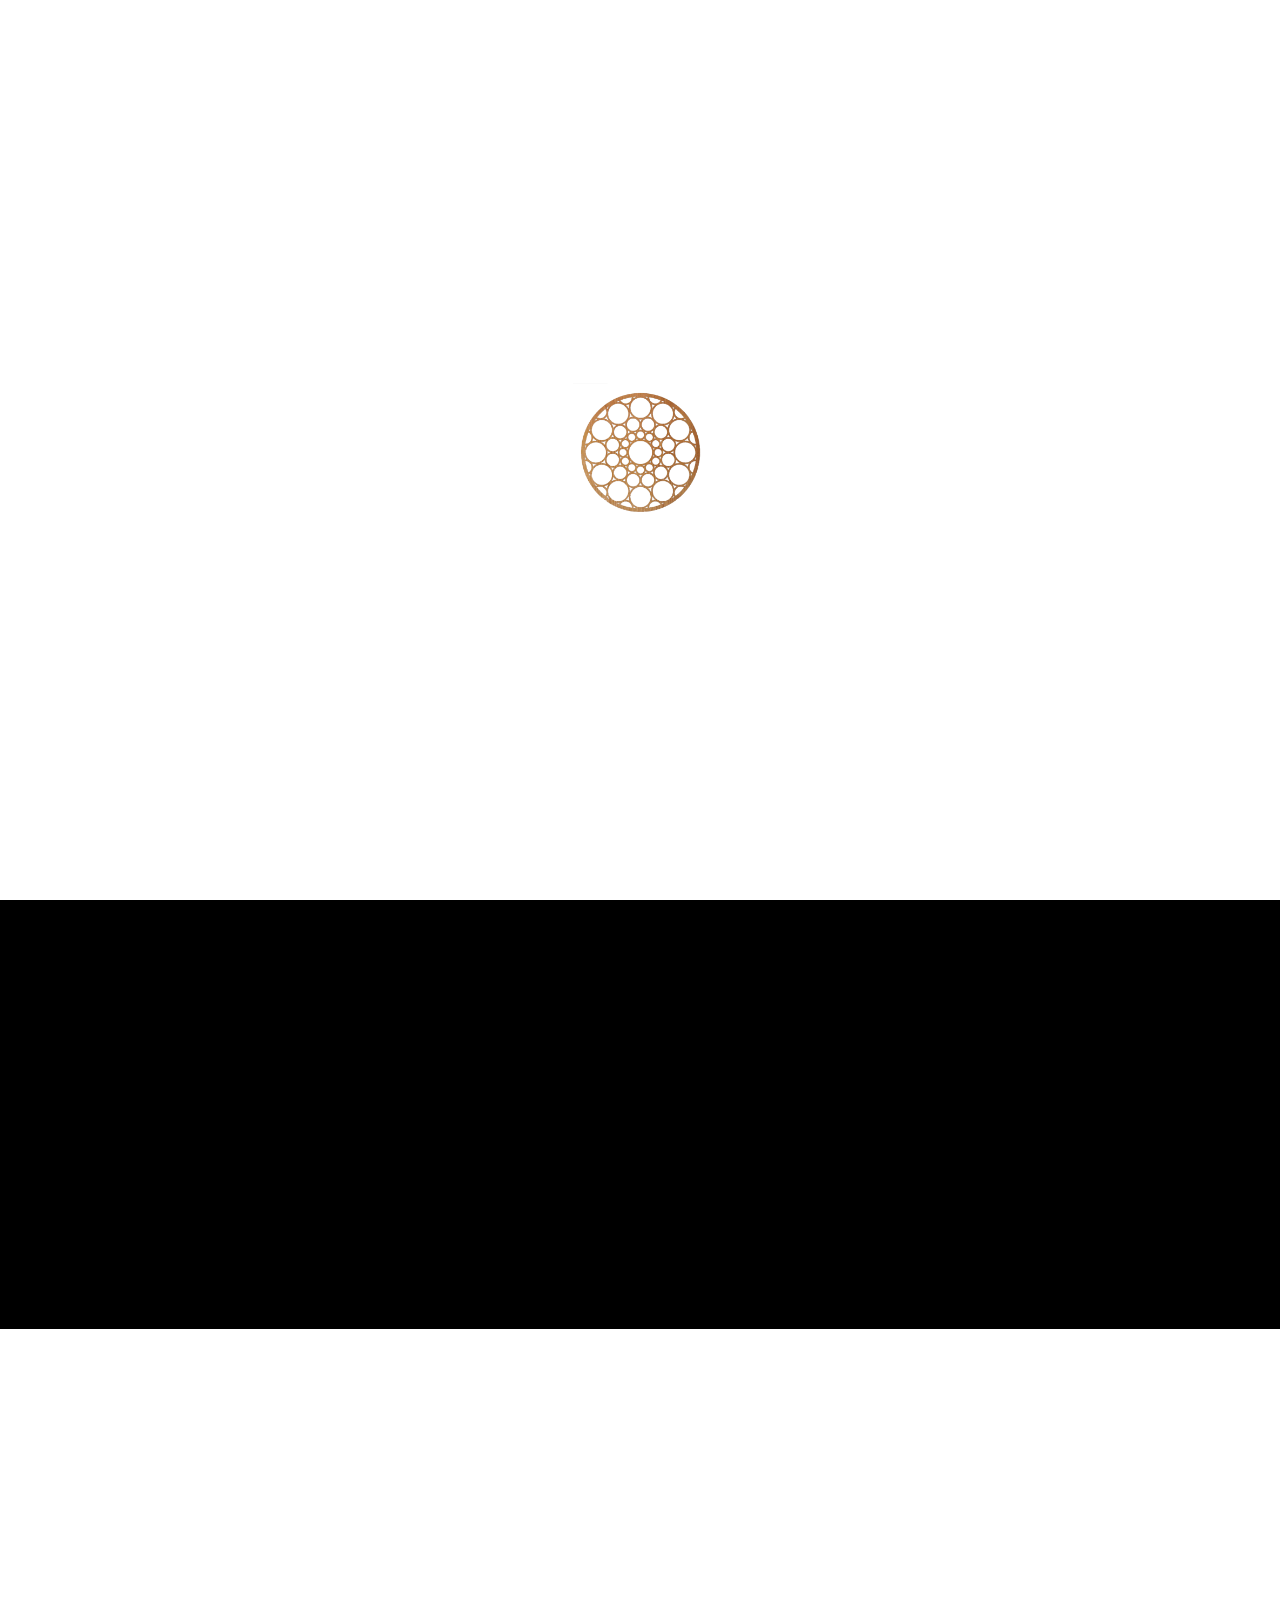
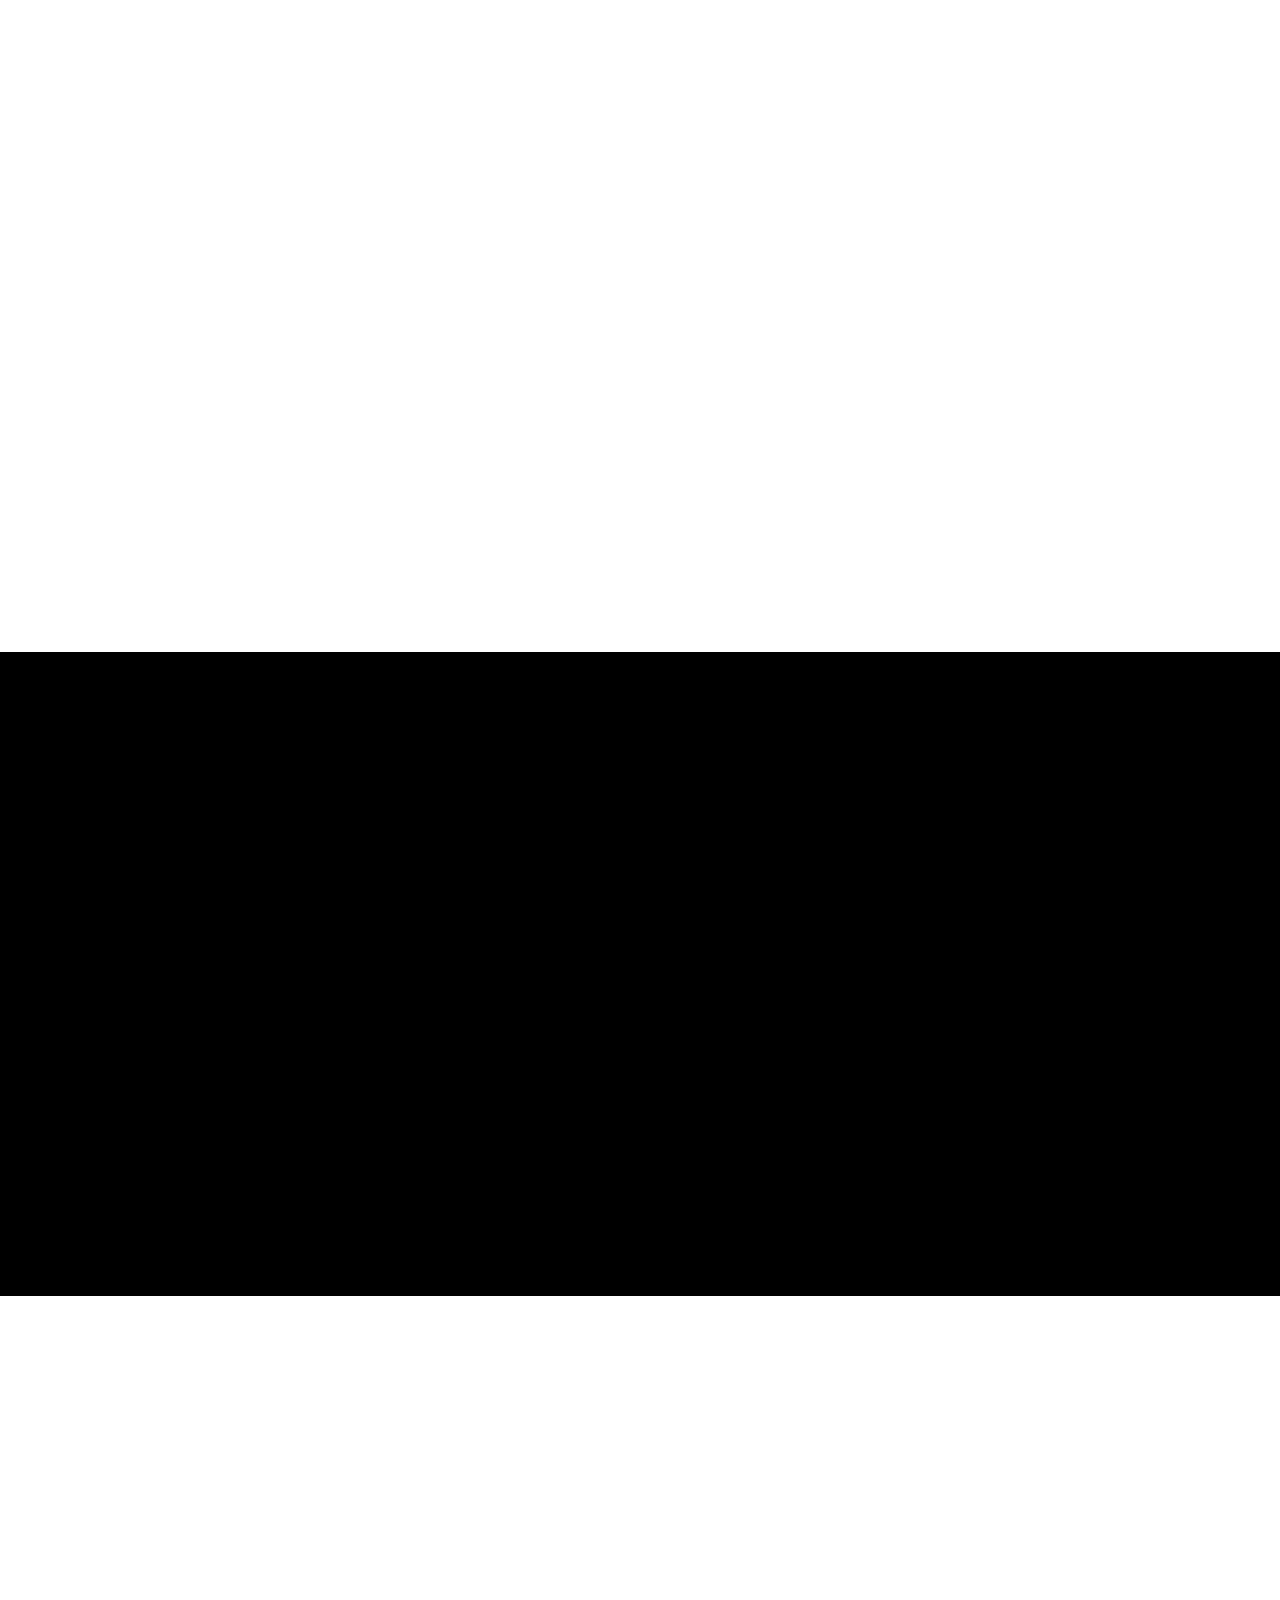
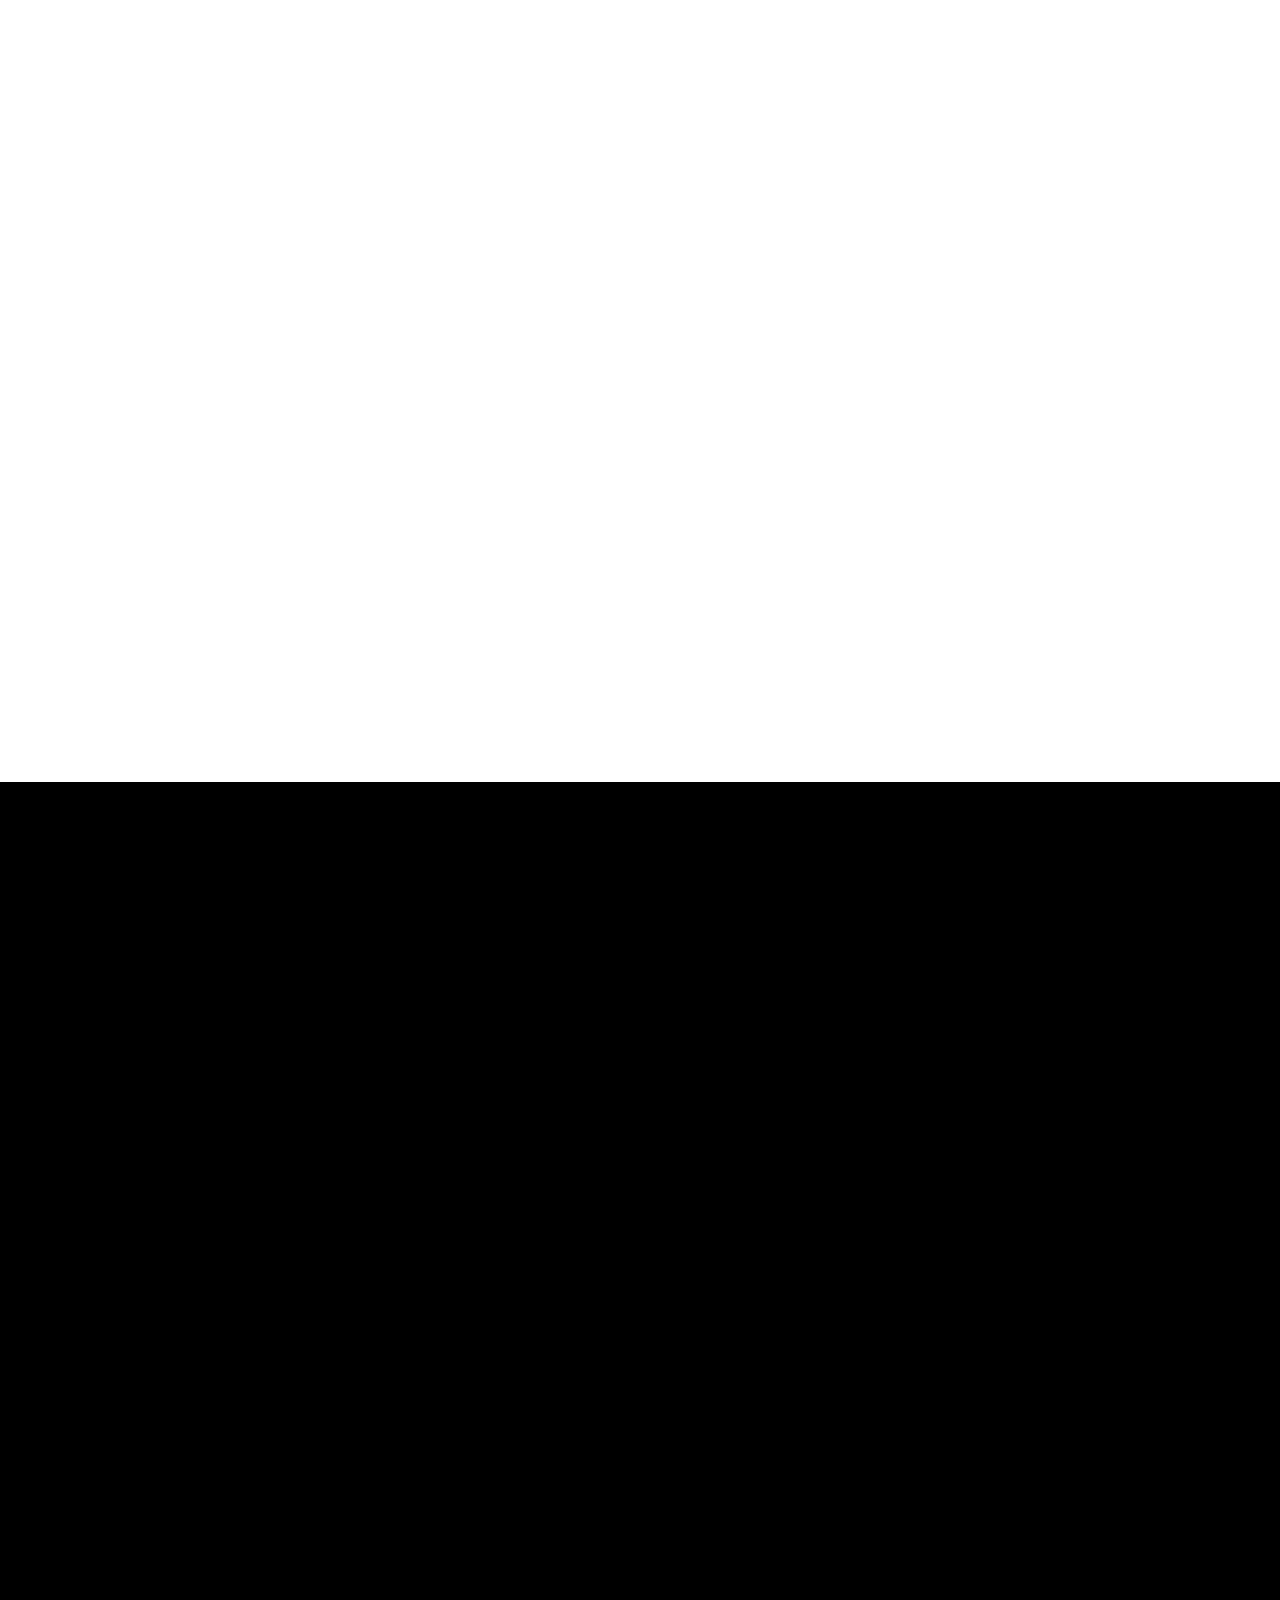
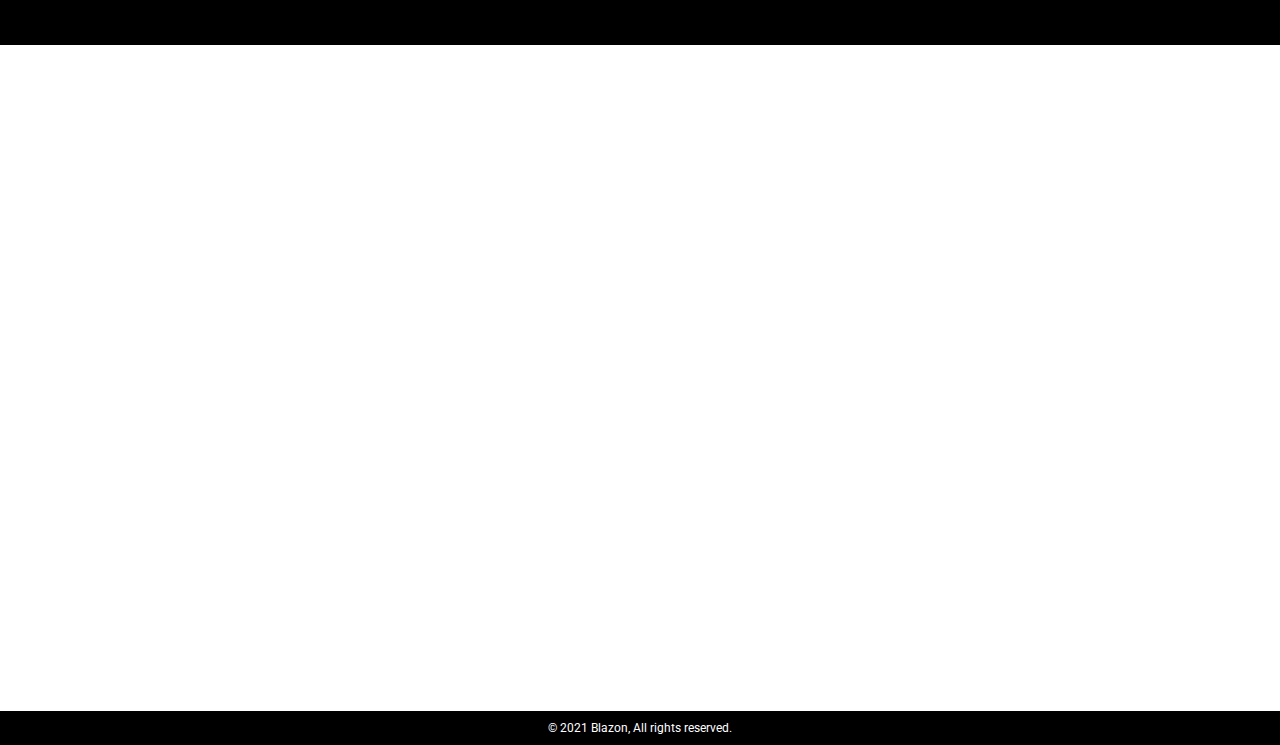
==== commit 12608a5f: "text added++++" ====
--- a/index.html
+++ b/index.html
@@ -8,8 +8,8 @@
   <title>Blazon Solutions</title>
 
   <link rel="icon" href="blazon/assets/images/preloader.png" type="image/gif">
-  <link rel="stylesheet" href="blazon/assets/aos/aos.css">
-  <link rel="stylesheet" href="blazon/assets/glightbox/glightbox.min.css">
+  <link rel="stylesheet" href="assets/aos/aos.css">
+  <link rel="stylesheet" href="assets/glightbox/glightbox.min.css">
   <link rel="stylesheet" href="blazon/style.css" />
 </head>
 
@@ -18,10 +18,12 @@
   <div class="preloader vanish">
     <img src="blazon/assets/images/logo.png" alt="" />
   </div>
+
   <div class="fullpage-preloader">
     <img src="blazon/assets/images/preloader.png" alt="">
   </div>
-  <div class="pop-up-wrapper">
+
+  <!-- <div class="pop-up-wrapper">
     <div class="pop-up">
       <p>
         <a href="abikriti/index.html">Navigate to Abikriti</a>
@@ -29,7 +31,7 @@
       <Span>continue to <b style="color: #696a6d;">blaz</b><b style="color: #f5821f;">o</b><b
           style="color: #f0565b;">n</b> >>></Span>
     </div>
-  </div>
+  </div> -->
 
   <nav>
     <div class="logo-name">
@@ -43,6 +45,7 @@
       <li><a href="#motivation">What drives us</a></li>
       <li><a href="#works">Works</a></li>
       <li><a href="#contact">Contact</a></li>
+      <li><button onclick="window.location.href='/abikriti.html'">Abikriti</button></li>
     </ul>
     <div class="menu-btn">
       <div class="menu-btn__burger"></div>
@@ -57,6 +60,7 @@
       <li><a href="#motivation">What drives us</a></li>
       <li><a href="#works">Works</a></li>
       <li><a href="#contact">Contact</a></li>
+      <li><a href="abikriti.html">Abikriti</a></li>
     </ul>
   </div>
 
@@ -88,11 +92,9 @@
       <div class="about-info-wrapper" data-aos="fade-up" data-aos-duration="500" data-aos-easing="ease-out">
         <h1>About Us</h1>
         <p class="about-info">
-          We at Blazon are a full service through the line agency offering
-          customers a comprehensive integrated services in the following
-          areas: pre media and print, graphic and retail design, brand
-          identity creation to advertising, brand marketing , retail and
-          packaging.<br /><br />
+          We at Blazon are a full-service agency offering customers comprehensive, integrated services in the 
+          following areas: pre-media and print, graphic and retail design, brand identity creation to advertising,
+           brand marketing, retail, and packaging.
         </p>
       </div>
       <div class="numbers-wrapper">
@@ -122,20 +124,19 @@
     <div class="services-info" data-aos="fade-up" data-aos-duration="500">
       <h1>What we offer</h1>
       <p>
-        From humble yet enthusiastic beginnings over a decade ago with a
-        simple portfolio of event related work our team has matured into a
-        much deeper and richer set of expertise and experiences. Our many
-        years experience in the design and print industry, coupled with a
-        real desire to do the very best for our customers, has enabled us to
-        build an enviable reputation for quality, service and reliability.
+        From humble yet enthusiastic beginnings over a decade ago with a simple 
+        portfolio of event-related work, our team has matured into a much deeper 
+        and richer set of expertise and experiences. Our many years of experience 
+        in the design and print industry, coupled with a genuine desire to do the 
+        very best for our customers, has enabled us to build an enviable reputation 
+        for quality, service, and reliability.
         <br><br>
 
-        At our disposal is the very latest digital design and print production
-        technology and our small but flexible team are experienced in
-        producing creative and original solutions to high standards amidst tight
-        deadlines. As team players we work in close partnership with our
-        customers and their suppliers,and we are happy to provide printed
-        solutions as part of wider supply chain networks if required.
+        At our disposal are the latest digital design and print production technology.
+         Our small but experienced team is an expert in producing creative and original 
+         solutions to high standards amidst tight deadlines. As team players, we work in 
+         close partnership with our customers and their suppliers, and we are happy to provide 
+         printed solutions as part of broader supply chain networks if required.
       </p>
     </div>
     <div class="services-wrapper">
@@ -181,8 +182,8 @@
       <p>
         We have something in common with Google, we started out in our aunt’s garage.
         <br /><br />
-        Our team has the expertise in all aspects of branding execution –
-        client brief understanding, graphics design, prototyping, material
+        Our team has the expertise in all aspects of branding execution – 
+        client brief understanding, graphics design, prototyping, material 
         sourcing, logistics planning, and takes it to final implementation.
       </p>
       <div class="main-team">
@@ -190,13 +191,13 @@
           <img class="main-img" src="blazon/assets/images/anupama.jpeg" alt="">
           <p>Anupama Hariprakash</p>
           <span>Creative Head</span>
-          <a href=""><img class="logo" src="blazon/assets/feather/linkedin.svg" alt=""></a>
+          <a href=""><img class="logo" src="assets/feather/linkedin.svg" alt=""></a>
         </div>
         <div class="main-team-card">
           <img class="main-img" src="blazon/assets/images/hari.jpg" alt="">
           <p>R. Hariprakash</p>
           <span>Managing Director</span>
-          <a href=""><img class="logo" src="blazon/assets/feather/linkedin.svg" alt=""></a>
+          <a href=""><img class="logo" src="assets/feather/linkedin.svg" alt=""></a>
         </div>
       </div>
     </div>
@@ -209,19 +210,19 @@
     <div class="motivation-wrapper" data-aos="fade-up" data-aos-duration="500">
       <h1>What drives us</h1>
       <p>
-        Blazon's market leadership focuses on achieving real integration with clients' 
-        needs across services, processes, local and global markets, with an eye on the future. 
+        Blazon's market leadership focuses on achieving real integration with clients' needs across services, processes,
+         local and global markets, with an eye on the future. 
         <br /><br />
-        Blazon the design and production house starts with an understanding of retail clients' everyday needs. Our 
-        co-workers in product design and product development focus on price and quality, innovation and function, environment,
-         and health to make products saleable and suitable for the retail identity. We at Blazon 
-        scrutinize every product idea concerning the best use of raw materials and manufacturing opportunities. 
-        Hence, the design elements are most often decided
-        on the workshop floor, where designers and manufacturers work together.
+        Blazon the design and production house starts with an understanding of 
+        retail clients' everyday needs. Our co-workers in product design and 
+        product development focus on price and quality, innovation and function, 
+        environment, and health to make products saleable and suitable for the 
+        retail identity. We at Blazon scrutinize every product idea concerning 
+        the best use of raw materials and manufacturing opportunities. Hence, the 
+        design elements are most often decided on the workshop floor, where designers and manufacturers work together.
         <br /><br />
-        Our flexible and responsive approach ensures that the 
-        finished jobs are approved,
-         within budget, and delivered on time.
+        Our flexible and responsive approach ensures that the finished 
+        jobs are approved, within budget, and delivered on time.
       </p>
     </div>
     <div class="clients-images" data-aos="fade-up" data-aos-duration="500" alt="">
@@ -313,13 +314,13 @@
       <div class="contact-info" data-aos="fade-up" data-aos-duration="500">
         <a href="mailto:hari@blazon.solutions">
           <div class="email">
-            <img src="blazon/assets/feather/mail.svg" alt="" />
+            <img src="assets/feather/mail.svg" alt="" />
             <p><span>Email</span>hari@blazon.solutions</p>
           </div>
         </a>
         <a href="tel:+91 96633 22597">
           <div class="phone" data-aos="fade-up" data-aos-duration="500">
-            <img src="blazon/assets/feather/phone.svg" alt="" />
+            <img src="assets/feather/phone.svg" alt="" />
             <p><span>Phone</span>+91 96633 22597</p>
           </div>
         </a>
@@ -332,10 +333,10 @@
     </p>
   </footer>
 
-  <script src="blazon/assets/aos/aos.js"></script>
-  <script src="blazon/assets/isotope-layout/imagesloaded.pkgd.min.js"></script>
-  <script src="blazon/assets/isotope-layout/isotope.pkgd.min.js"></script>
-  <script src="blazon/assets/glightbox/glightbox.min.js"></script>
+  <script src="assets/aos/aos.js"></script>
+  <script src="assets/isotope-layout/imagesloaded.pkgd.min.js"></script>
+  <script src="assets/isotope-layout/isotope.pkgd.min.js"></script>
+  <script src="assets/glightbox/glightbox.min.js"></script>
   <script src="blazon/script.js"></script>
 </body>
 
--- a/blazon/style.css
+++ b/blazon/style.css
@@ -15,82 +15,6 @@
 
 h1 {
   font-family: 'Big Shoulders Display', cursive;
-}
-
-.pop-up-wrapper {
-  z-index: 1000;
-  position: fixed;
-  inset: 0;
-  display: none;
-  height: 100vh;
-  width: 100%;
-  -webkit-box-pack: center;
-      -ms-flex-pack: center;
-          justify-content: center;
-  -webkit-box-align: center;
-      -ms-flex-align: center;
-          align-items: center;
-  background: rgba(0, 0, 0, 0.9);
-}
-
-.pop-up-wrapper .pop-up {
-  border-radius: 20px;
-  display: -webkit-box;
-  display: -ms-flexbox;
-  display: flex;
-  -webkit-box-orient: vertical;
-  -webkit-box-direction: normal;
-      -ms-flex-direction: column;
-          flex-direction: column;
-  -webkit-box-pack: center;
-      -ms-flex-pack: center;
-          justify-content: center;
-  -webkit-box-align: center;
-      -ms-flex-align: center;
-          align-items: center;
-  height: 60vh;
-  width: clamp(10%, 600px, 80%);
-  background-image: url("assets/images/nav.gif");
-  background-size: cover;
-  background-position: center center;
-  background-repeat: no-repeat;
-  text-align: center;
-  font-weight: 600;
-  -webkit-animation: popup 1s forwards;
-          animation: popup 1s forwards;
-}
-
-.pop-up-wrapper .pop-up p {
-  background-color: #C19679;
-  margin-top: 50px;
-  font-size: clamp(14px, 3vmax, 28px);
-  padding: 20px;
-  border-radius: 20px;
-  cursor: pointer;
-}
-
-.pop-up-wrapper .pop-up p a {
-  color: white;
-  text-decoration: none;
-}
-
-.pop-up-wrapper .pop-up p:hover {
-  background-color: #C19679;
-}
-
-.pop-up-wrapper .pop-up p:hover a {
-  text-shadow: grey 2px 2px 2px;
-}
-
-.pop-up-wrapper .pop-up span {
-  text-shadow: grey 2px 2px 2px;
-  padding: 5px;
-  color: white;
-  border: #C19679 solid 3px;
-  font-size: clamp(11px, 1.5vmax, 14px);
-  margin-top: 10px;
-  border-radius: 15px;
-  cursor: pointer;
 }
 
 .preloader {
@@ -203,6 +127,9 @@
   -webkit-box-pack: center;
       -ms-flex-pack: center;
           justify-content: center;
+  -webkit-box-align: center;
+      -ms-flex-align: center;
+          align-items: center;
   list-style: none;
   font-size: 14px;
   font-weight: 500;
@@ -215,6 +142,16 @@
 nav ul li a {
   color: black;
   text-decoration: none;
+}
+
+nav ul li:last-child button {
+  all: unset;
+  cursor: pointer;
+  color: white;
+  padding: 10px 20px;
+  background-image: -webkit-gradient(linear, left top, right top, from(#13424c), color-stop(#164e59), color-stop(#185a65), color-stop(#1b6672), color-stop(#1d737f), color-stop(#217b7e), color-stop(#2c827b), to(#3b8977));
+  background-image: linear-gradient(to right, #13424c, #164e59, #185a65, #1b6672, #1d737f, #217b7e, #2c827b, #3b8977);
+  border-radius: 10px;
 }
 
 nav .menu-btn {
@@ -570,6 +507,10 @@
   padding: 50px;
 }
 
+#services .services-info {
+  text-align: center;
+}
+
 #services .services-info h1 {
   font-size: 50px;
 }
@@ -650,6 +591,7 @@
 }
 
 #team .team-info p {
+  text-align: center;
   font-weight: 300;
   color: lightgray;
   margin-top: 20px;
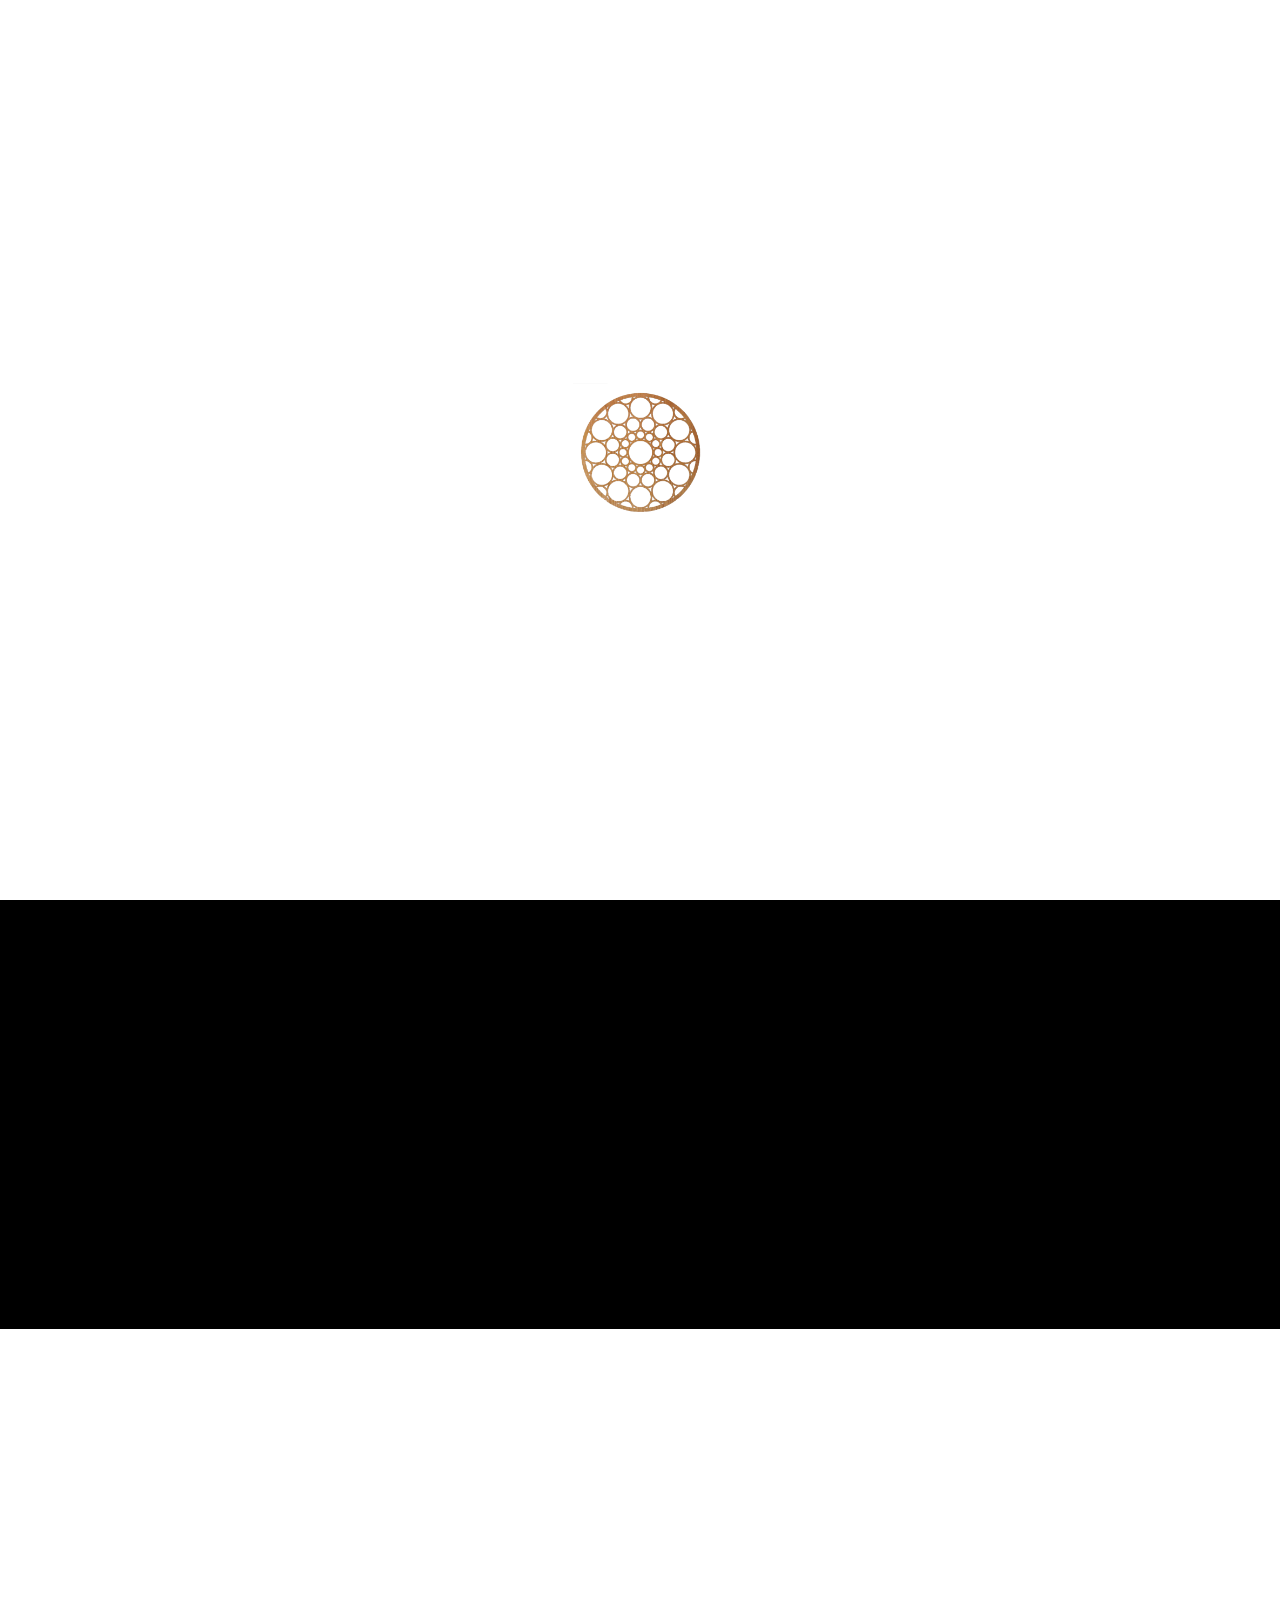
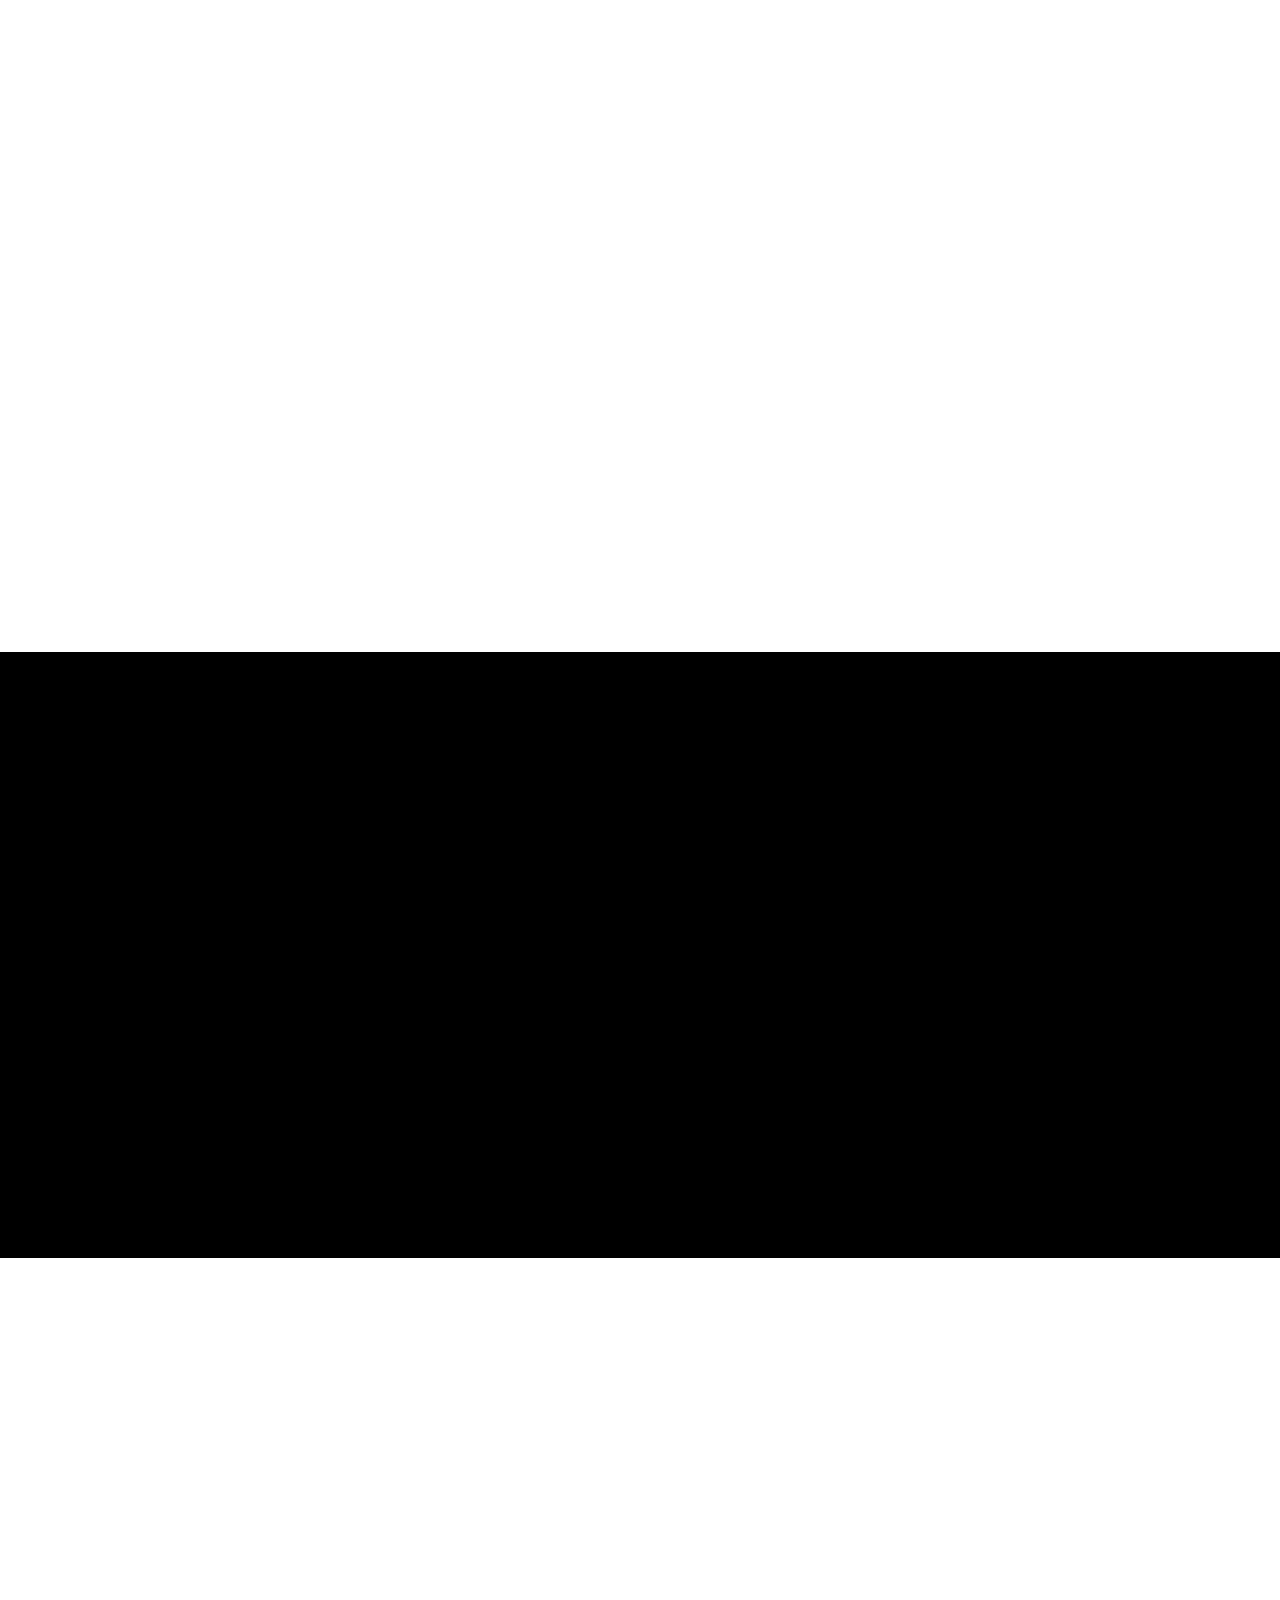
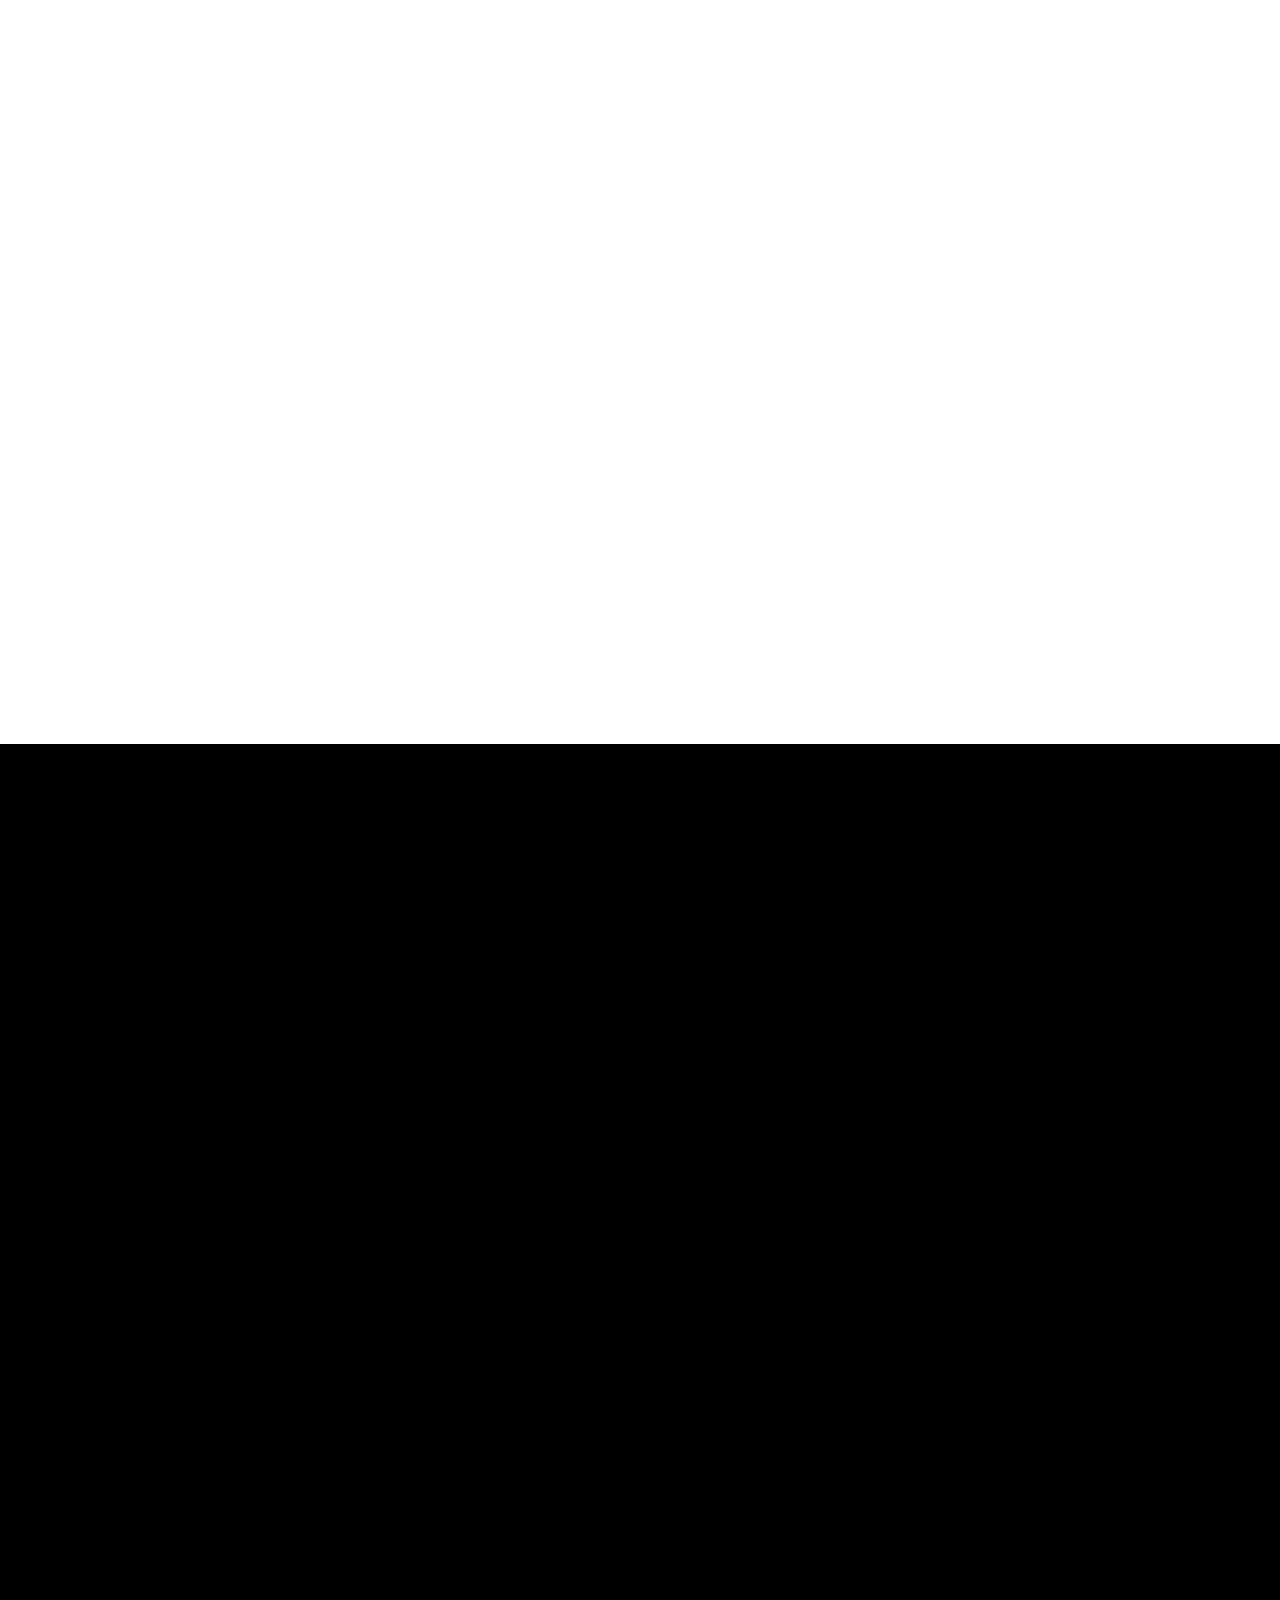
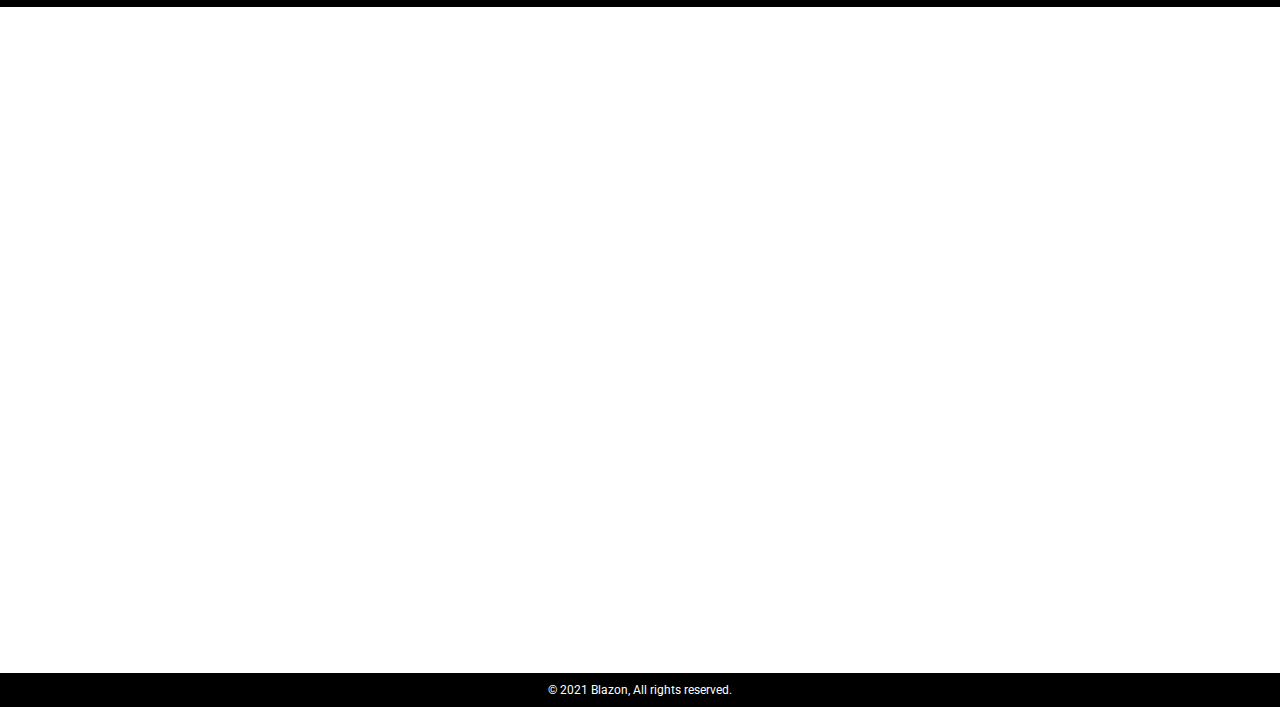
==== commit 2ec1a6cf: "removed abikriti" ====
--- a/index.html
+++ b/index.html
@@ -5,6 +5,8 @@
   <meta charset="UTF-8" />
   <meta http-equiv="X-UA-Compatible" content="IE=edge" />
   <meta name="viewport" content="width=device-width, initial-scale=1.0" />
+  <meta name="description" content="We offer customers comprehensive, integrated services in pre-media and print, graphic & retail design, brand identity creation, brand marketing, retail, and packaging.">
+  <meta property="og:image" content="https://blazon.solutions/blazon/assets/images/preloader.png">
   <title>Blazon Solutions</title>
 
   <link rel="icon" href="blazon/assets/images/preloader.png" type="image/gif">
@@ -45,7 +47,6 @@
       <li><a href="#motivation">What drives us</a></li>
       <li><a href="#works">Works</a></li>
       <li><a href="#contact">Contact</a></li>
-      <li><button onclick="window.location.href='/abikriti.html'">Abikriti</button></li>
     </ul>
     <div class="menu-btn">
       <div class="menu-btn__burger"></div>
@@ -60,7 +61,6 @@
       <li><a href="#motivation">What drives us</a></li>
       <li><a href="#works">Works</a></li>
       <li><a href="#contact">Contact</a></li>
-      <li><a href="abikriti.html">Abikriti</a></li>
     </ul>
   </div>
 
@@ -180,8 +180,6 @@
     <div class="team-info" data-aos="fade-up" data-aos-duration="500">
       <h1>Team</h1>
       <p>
-        We have something in common with Google, we started out in our aunt’s garage.
-        <br /><br />
         Our team has the expertise in all aspects of branding execution – 
         client brief understanding, graphics design, prototyping, material 
         sourcing, logistics planning, and takes it to final implementation.
@@ -194,9 +192,9 @@
           <a href=""><img class="logo" src="assets/feather/linkedin.svg" alt=""></a>
         </div>
         <div class="main-team-card">
-          <img class="main-img" src="blazon/assets/images/hari.jpg" alt="">
-          <p>R. Hariprakash</p>
-          <span>Managing Director</span>
+          <img class="main-img" src="blazon/assets/images/hari.jpeg" alt="">
+          <p>Hariprakash.R.</p>
+          <span>Director of Operations</span>
           <a href=""><img class="logo" src="assets/feather/linkedin.svg" alt=""></a>
         </div>
       </div>
--- a/blazon/style.css
+++ b/blazon/style.css
@@ -84,8 +84,6 @@
 
 nav {
   z-index: 100;
-  -webkit-transform-style: preserve-3d;
-          transform-style: preserve-3d;
   position: fixed;
   top: 0;
   width: 100%;
@@ -216,7 +214,7 @@
 
 .nav-mobile {
   position: fixed;
-  inset: 0;
+  top: 0;
   height: 100vh;
   width: 100%;
   display: -webkit-box;
@@ -230,8 +228,8 @@
   -webkit-animation: bg-color 5s linear infinite;
           animation: bg-color 5s linear infinite;
   z-index: 10;
-  -webkit-clip-path: circle(1px at calc(100% - 45px) 5%);
-          clip-path: circle(1px at calc(100% - 45px) 5%);
+  -webkit-clip-path: circle(1px at 90% 5%);
+          clip-path: circle(1px at 90% 5%);
   -webkit-transition: -webkit-clip-path 0.5s ease-out;
   transition: -webkit-clip-path 0.5s ease-out;
   transition: clip-path 0.5s ease-out;
@@ -262,9 +260,19 @@
   color: white;
 }
 
+.nav-mobile ul li:last-child button {
+  all: unset;
+  cursor: pointer;
+  color: white;
+  padding: 10px 20px;
+  background-image: -webkit-gradient(linear, left top, right top, from(#13424c), color-stop(#164e59), color-stop(#185a65), color-stop(#1b6672), color-stop(#1d737f), color-stop(#217b7e), color-stop(#2c827b), to(#3b8977));
+  background-image: linear-gradient(to right, #13424c, #164e59, #185a65, #1b6672, #1d737f, #217b7e, #2c827b, #3b8977);
+  border-radius: 10px;
+}
+
 .open {
-  -webkit-clip-path: circle(200% at calc(100% - 45px) 5%);
-          clip-path: circle(200% at calc(100% - 45px) 5%);
+  -webkit-clip-path: circle(200% at 90% 5%);
+          clip-path: circle(200% at 90% 5%);
 }
 
 section {
